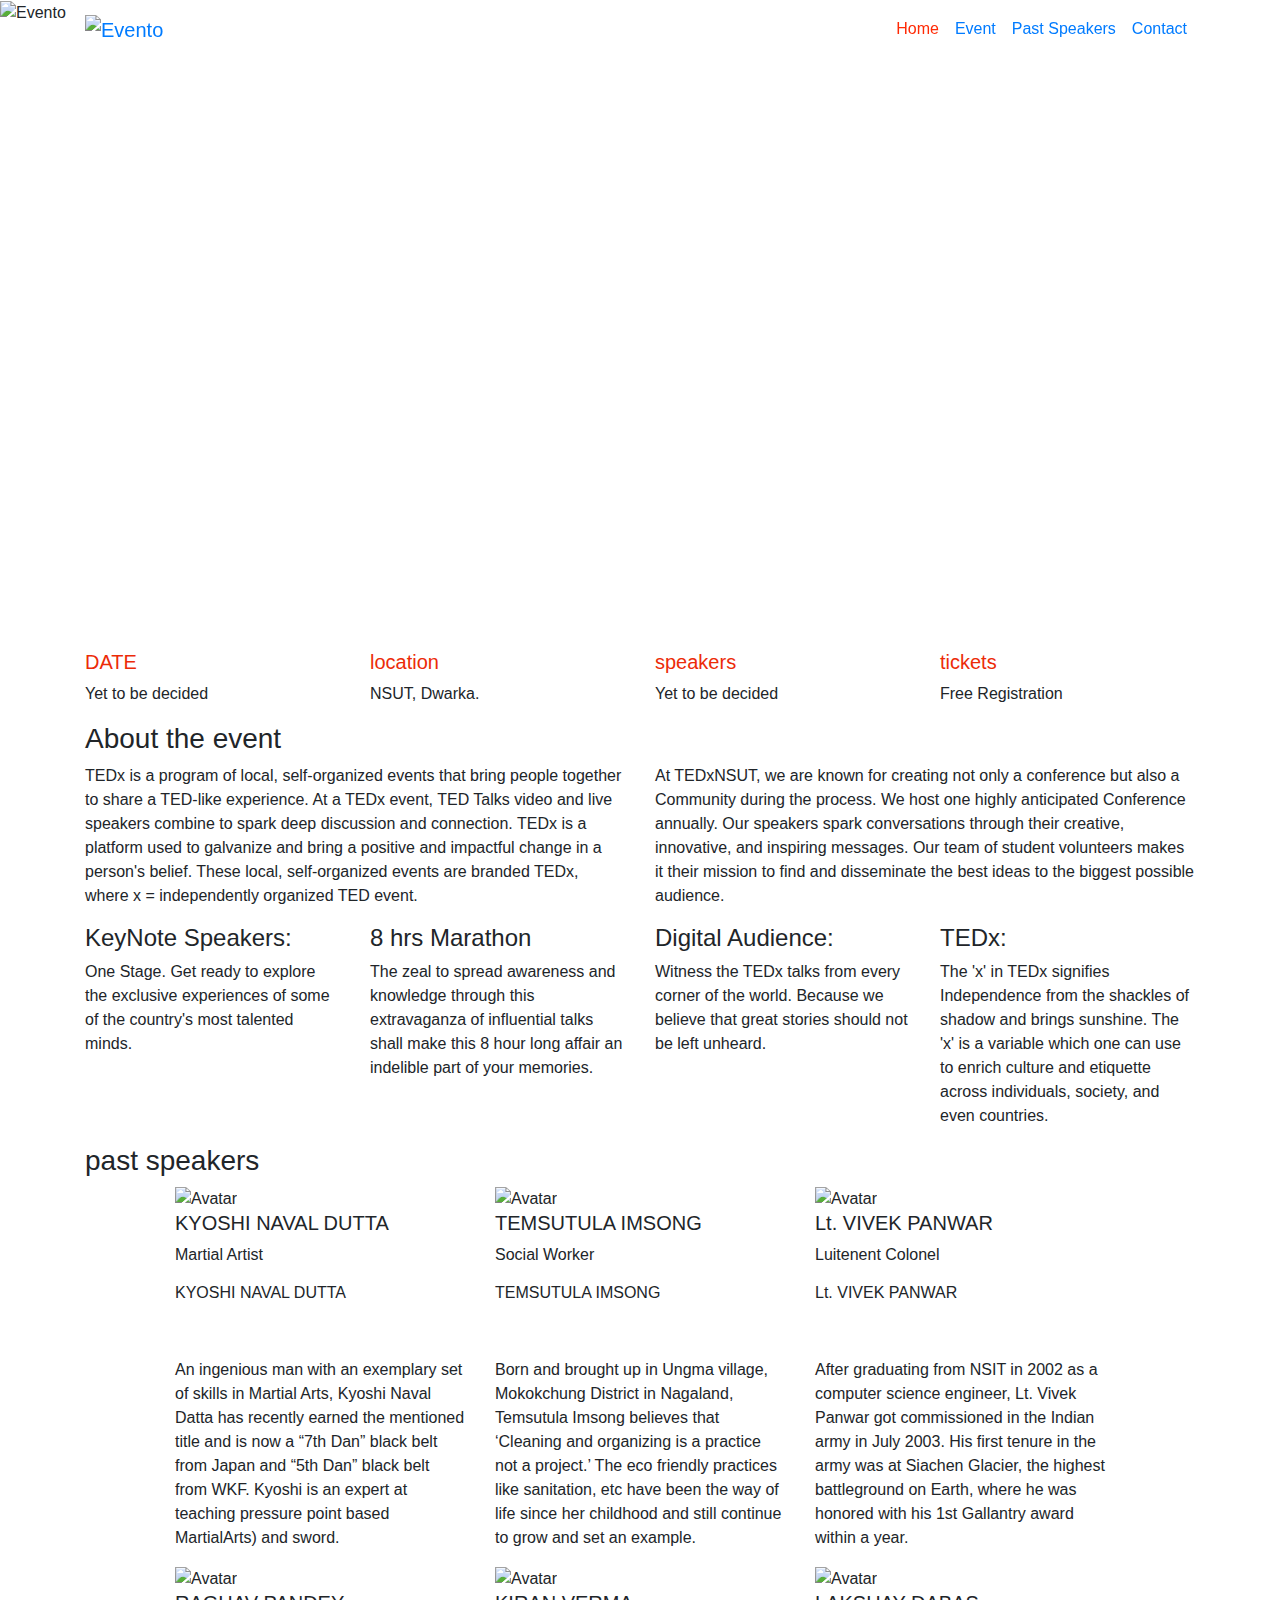
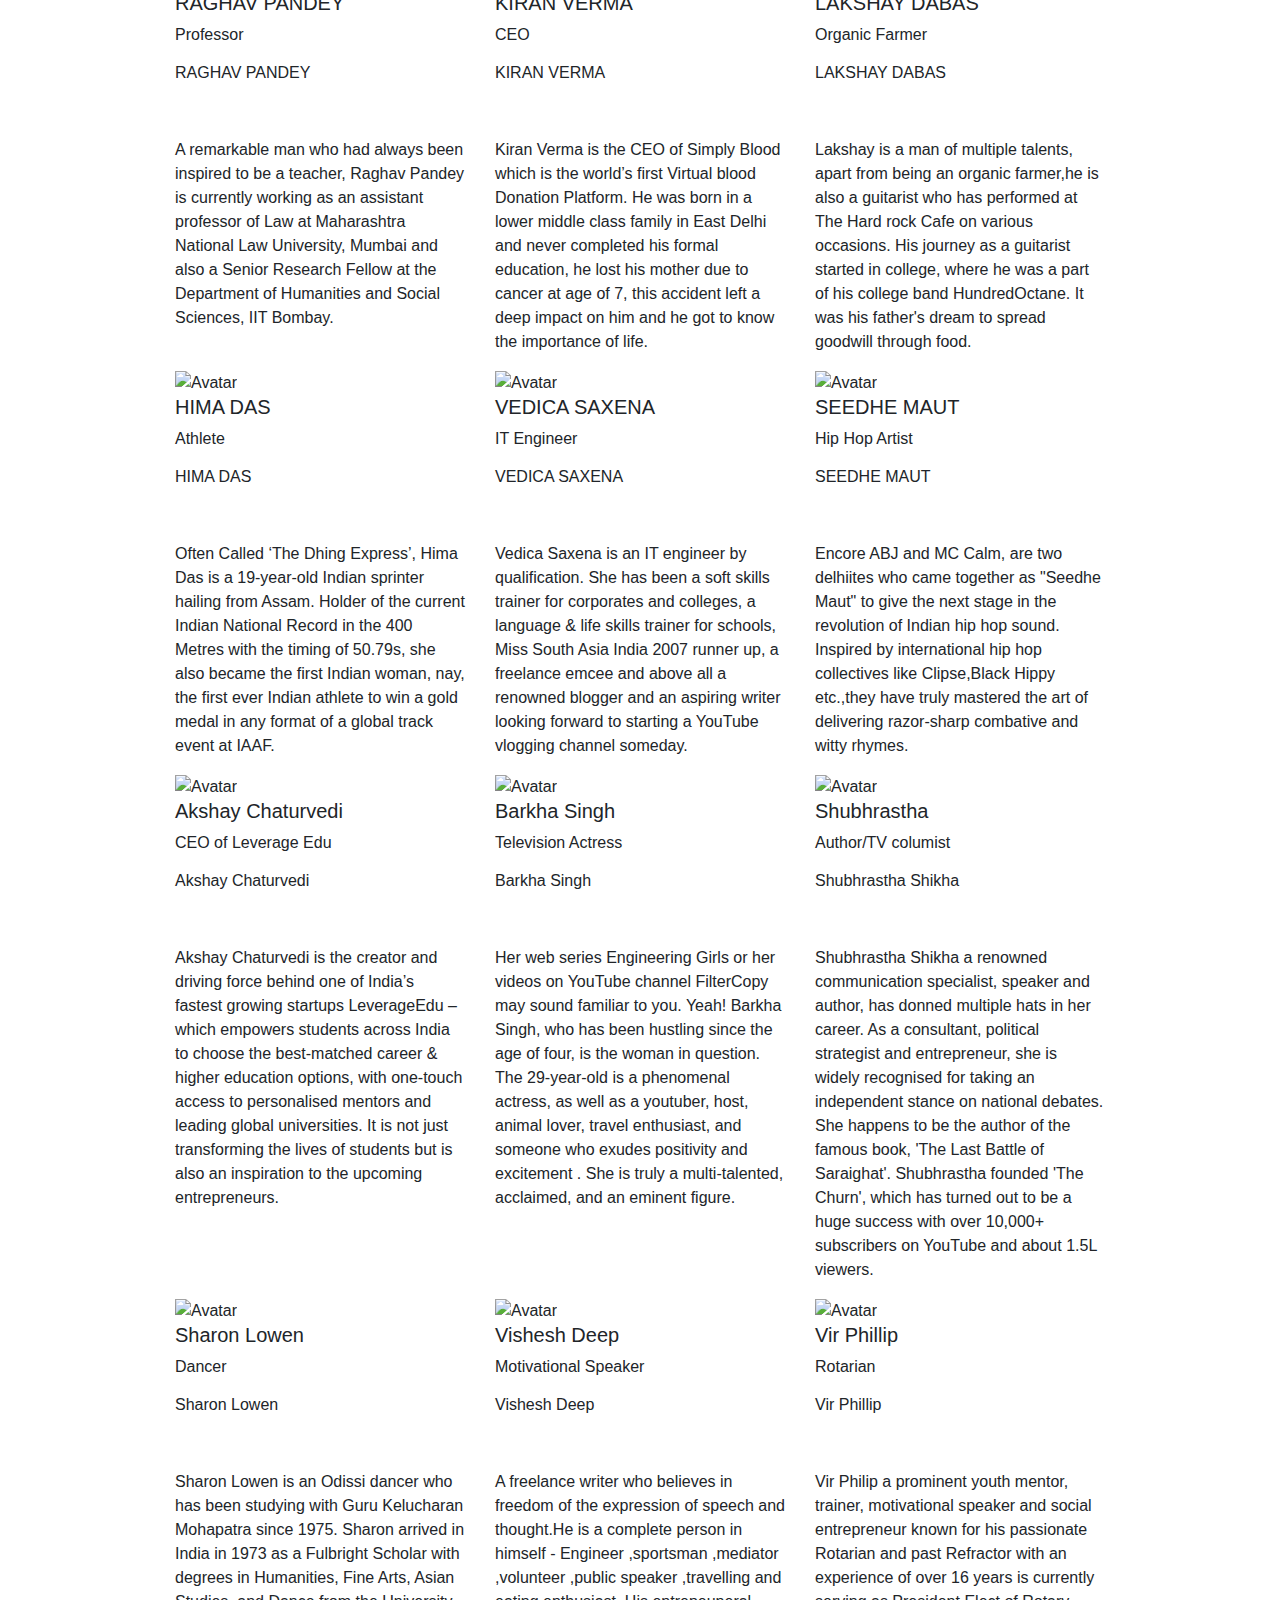
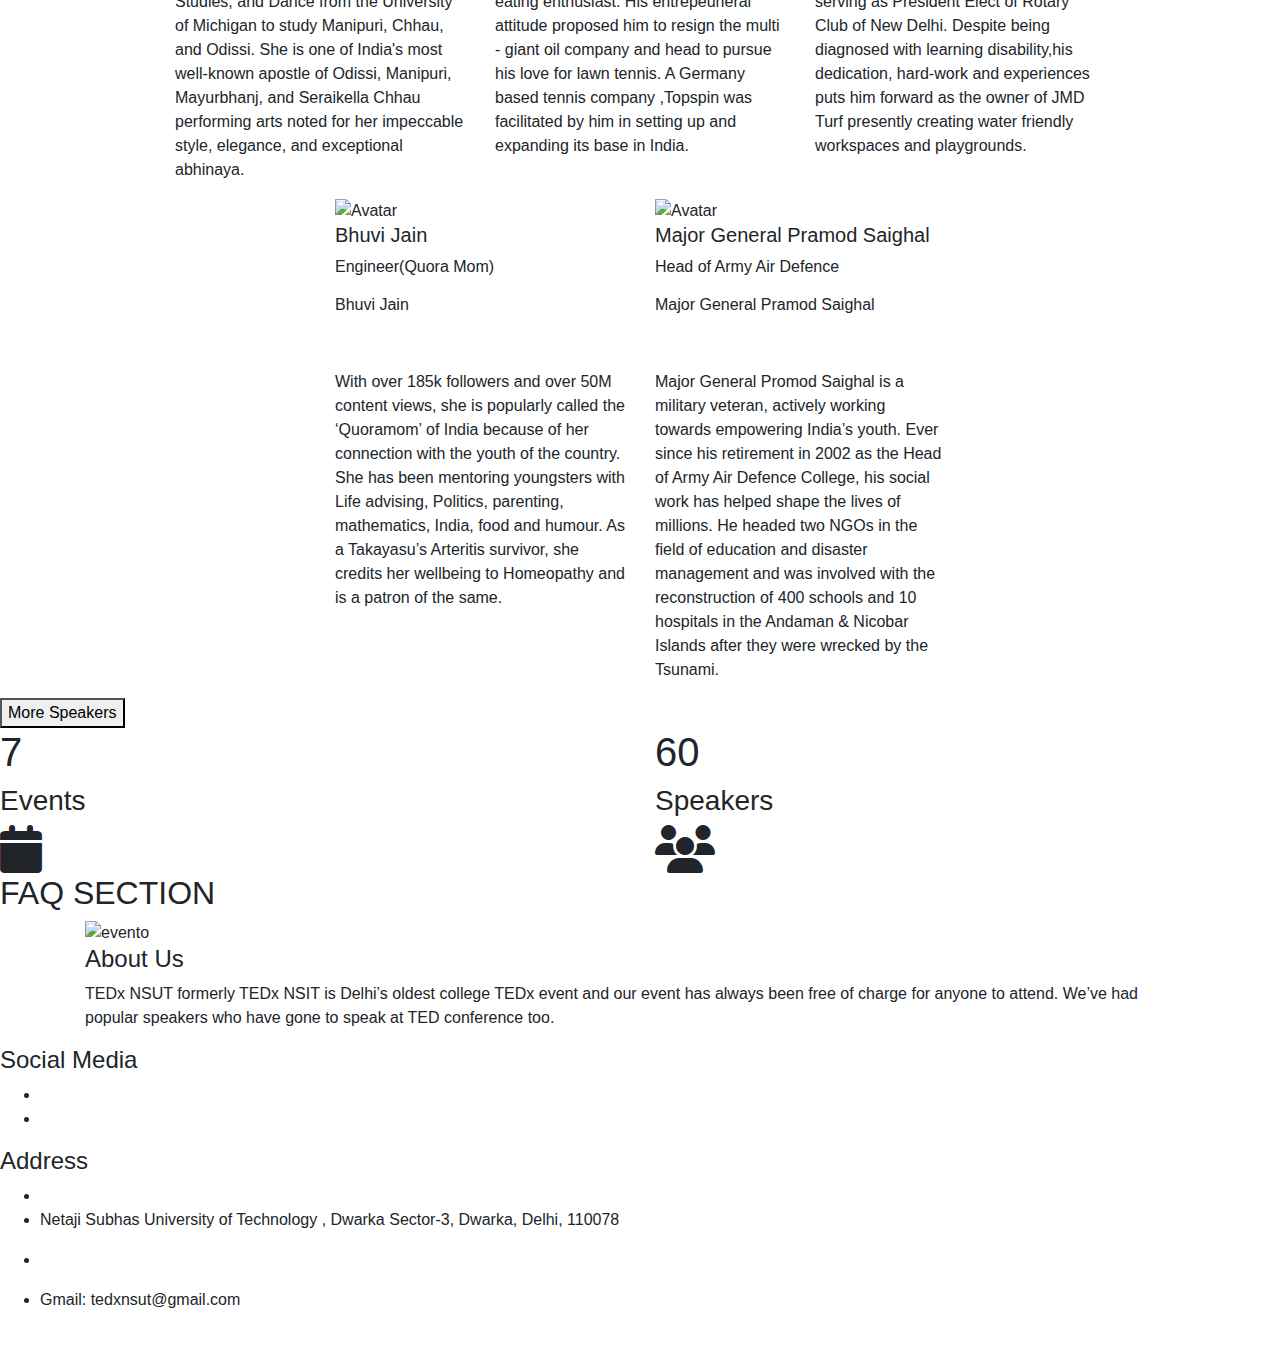
==== index1.html @ 7732cd5c "FAQ section added  (#1)" ====
<!DOCTYPE html>
<html lang="en">

<head>
    <!-- ========== Meta Tags ========== -->
    <meta charset="UTF-8">

    <meta name="description" content="Evento -Event Html Template">
    <meta name="keywords" content="Evento , Event , Html, Template">
    <meta name="author" content="ColorLib">
    <meta name="viewport" content="width=device-width, initial-scale=1, maximum-scale=1">


    <!-- ========== Title ========== -->
    <title>TEDxNSUT</title>

    <!-- ========== Favicon Ico ========== -->
    <link rel="icon" href="assets/img/logo.png">
    <!-- ========== STYLESHEETS ========== -->
    <!-- Bootstrap CSS -->
    <link href="assets/css/bootstrap.min.css" rel="stylesheet">
    <link rel="stylesheet" href="https://maxcdn.bootstrapcdn.com/bootstrap/4.0.0/css/bootstrap.min.css"
        integrity="sha384-Gn5384xqQ1aoWXA+058RXPxPg6fy4IWvTNh0E263XmFcJlSAwiGgFAW/dAiS6JXm" crossorigin="anonymous">
    <link rel="stylesheet" href="assets/css/media.css">
    <!-- Fonts Icon CSS -->
    <link href="assets/css/font-awesome.min.css" rel="stylesheet">
    <link href="assets/css/et-line.css" rel="stylesheet">
    <link href="assets/css/ionicons.min.css" rel="stylesheet">
    <!-- Carousel CSS -->
    <link href="assets/css/owl.carousel.min.css" rel="stylesheet">
    <link href="assets/css/owl.theme.default.min.css" rel="stylesheet">
    <!-- Animate CSS -->
    <link rel="stylesheet" href="assets/css/animate.min.css">
    <!-- Custom styles for this template -->
    <link href="assets/css/main.css" rel="stylesheet">

    <!-- my css file -->
    <link rel="stylesheet" href="index.css">
    <!--counter-->
    <link rel="stylesheet" href="assets/css/counter.css">
    <link rel="stylesheet" href="https://netdna.bootstrapcdn.com/font-awesome/4.0.3/css/font-awesome.min.css">
    <!-- faq section -->
    <link rel="stylesheet" href="/TEDxNSUT_2023/assets/css/faqSection.css">
    <!-- font awesome -->
    <link rel="stylesheet" href="https://cdnjs.cloudflare.com/ajax/libs/font-awesome/6.4.0/css/all.min.css" />

</head>

<body>
    <div class="loader">
        <div class="loader-outter"></div>
        <div class="loader-inner"></div>
    </div>

    <!--header start here -->
    <header class="header navbar fixed-top navbar-expand-md">
        <div class="container">
            <a class="navbar-brand logo" href="#">
                <img src="assets/img/logo.png" alt="Evento" />
            </a>
            <button class="navbar-toggler" type="button" data-toggle="collapse" data-target="#headernav"
                aria-expanded="false" aria-label="Toggle navigation">
                <span class="lnr lnr-text-align-right"></span>
            </button>
            <div class="collapse navbar-collapse flex-sm-row-reverse" id="headernav">
                <ul class=" nav navbar-nav menu">
                    <li class="nav-item">
                        <a class="nav-link" href="#Home"><span style="color: #FF2A05">Home</span></a>
                    </li>
                    <li class="nav-item">
                        <a class="nav-link " href="#Event">Event</a>
                    </li>
                    <!-- <li class="nav-item">
                        <a class="nav-link " href="#part3">Our Speakers</a>
                    </li> -->
                    <!-- <li class="nav-item">
                        <a class="nav-link " href="#part4">Register</a>
                    </li> -->
                    <li class="nav-item">
                        <a class="nav-link " href="#Past.Speakers">Past Speakers</a>
                    </li>
                    <li class="nav-item">
                        <a class="nav-link " href="#Contact">Contact</a>
                    </li>
                </ul>
            </div>
        </div>
    </header>
    <!--header end here-->

    <!-- cover section slider
<section id="home" class="home-cover">
    <div class="cover_slider owl-carousel owl-theme">
        <div class="cover_item" style="background: url('assets/img/bg/slider.png');">
             <div class="slider_content">
                <div class="slider-content-inner">
                    <div class="container">
                        <div class="slider-content-center">
                            <h2 class="cover-title">
                                Prepare yourself for the
                            </h2>
                            <strong class="cover-xl-text">conference</strong>
                            <p class="cover-date">
                                12-14 February 2018  - Los Angeles, CA.
                            </p>
                            <a href="#" class=" btn btn-primary btn-rounded" >
                                Buy Tickets Now
                            </a>
                        </div>
                    </div>
                </div>
            </div>
        </div>
        <div class="cover_item" style="background: url('assets/img/bg/slider.png');">
            <div class="slider_content">
                <div class="slider-content-inner">
                    <div class="container">
                        <div class="slider-content-left">
                            <h2 class="cover-title">
                                Prepare yourself for the
                            </h2>
                            <strong class="cover-xl-text">conference</strong>
                            <p class="cover-date">
                                12-14 February 2018  - Los Angeles, CA.
                            </p>
                            <a href="#" class=" btn btn-primary btn-rounded" >
                                Buy Tickets Now
                            </a>
                        </div>
                    </div>
                </div>
            </div>
        </div>
        <div class="cover_item" style="background: url('assets/img/bg/slider.png');">
            <div class="slider_content">
                <div class="slider-content-inner">
                    <div class="container">
                        <div class="slider-content-center">
                            <h2 class="cover-title">
                                Prepare yourself for the
                            </h2>
                            <strong class="cover-xl-text">conference</strong>
                            <p class="cover-date">
                                12-14 February 2018  - Los Angeles, CA.
                            </p>
                            <a href="#" class=" btn btn-primary btn-rounded" >
                                Buy Tickets Now
                            </a>
                        </div>
                    </div>
                </div>
            </div>
        </div>
    </div>
    <div class="cover_nav">
        <ul class="cover_dots">
            <li class="active" data="0"><span>1</span></li>
            <li  data="1"><span>2</span></li>
            <li  data="2"><span>3</span></li>
        </ul>
    </div>
</section> -->
    <!--cover section slider end -->



    <!-- my header -->
    <div style="height: 400px;" id="Home">
        <div id="particles-js">
            <!-- <img src="assets/img/logo.png" alt="Evento" /> -->
        </div>

        <div class="text">
            <!-- <h1>Hello world</h1> -->
            <!-- <div style="position: absolute; top: 0px; left: 0px"> -->
            <img id="logo" src="assets/img/logo3.png" alt="Evento" />

            <!-- </div> -->

        </div>

    </div>
    <!-- my header end -->

    <!--event info -->
    <div style="padding-top: 250px;">
        <section class="pt100 pb100">
            <div class="container">
                <div class="row justify-content-center">
                    <div class="col-6 col-md-3  ">
                        <div class="icon_box_two">
                            <i class="ion-ios-calendar-outline"></i>
                            <div class="content">
                                <h5 class="box_title" style="color: #EC2B08">
                                    DATE
                                </h5>
                                <p>
                                    Yet to be decided
                                    <!-- 13 October 2019 -->
                                </p>
                            </div>
                        </div>
                    </div>

                    <div class="col-6 col-md-3  ">
                        <div class="icon_box_two">
                            <i class="ion-ios-location-outline"></i>
                            <div class="content">
                                <h5 class="box_title" style="color: #EC2B08">
                                    location
                                </h5>
                                <p>
                                    NSUT, Dwarka.
                                </p>
                            </div>
                        </div>
                    </div>

                    <div class="col-6 col-md-3  ">
                        <div class="icon_box_two">
                            <i class="ion-ios-person-outline"></i>
                            <div class="content">
                                <h5 class="box_title" style="color: #EC2B08">
                                    speakers
                                </h5>
                                <p>
                                    Yet to be decided
                                    <!-- 9 -->
                                </p>
                            </div>
                        </div>
                    </div>

                    <div class="col-6 col-md-3  ">
                        <div class="icon_box_two">
                            <i class="ion-ios-pricetag-outline"></i>
                            <div class="content">
                                <h5 class="box_title" style="color: #EC2B08">
                                    tickets
                                </h5>
                                <p>
                                    Free Registration
                                </p>
                            </div>
                        </div>
                    </div>
                </div>
            </div>
        </section>
    </div>

    <!--event info end -->


    <!-- < event countdown -->

    <!-- original countdown -->
    <!-- <section class="bg-img pt70 pb70" style="background-image: url('');">
        <div class="overlay_dark"></div>
        <div class="container">
            <div class="row justify-content-center">
                <div class="col-12 col-md-10">
                    <h4 class="mb30 text-center color-light"> COUNTDOWN BEGINS ! </h4>
                    <div class="countdown"></div>
                </div>
            </div>
        </div>
    </section> -->



    <!-- // gaurav countdown -->
    <!-- <div class="container c1">
        <h1 id="head">Countdown for the event ! </h1>
        <ul style="display:inline;">
            <li><span id="days"
                    style=" display: inline-block; font-size: 4.5rem;list-style-type: none;  padding: 1em;"></span>days
            </li>
            <li><span id="hours"
                    style=" display: inline-block; font-size: 4.5rem;list-style-type: none;  padding: 1em;"></span>Hours
            </li>
            <li><span id="minutes"
                    style=" display: inline-block; font-size: 4.5rem;list-style-type: none;   padding: 1em;"></span>Minutes
            </li>
            <li><span id="seconds"
                    style=" display: inline-block; font-size: 4.5rem;list-style-type: none;   padding: 1em;"></span>Seconds
            </li>
        </ul>
    </div> -->


    <!-- arpit countdown -->

    <!-- <h1>COUNTDOWN</h1>
    <div id="clockdiv">
        <div>
            <span class="days"></span>
            <div class="smalltext">Days</div>
        </div>
        <div>
            <span class="hours"></span>
            <div class="smalltext">Hours</div>
        </div>
        <div>
            <span class="minutes"></span>
            <div class="smalltext">Minutes</div>
        </div>
        <div>
            <span class="seconds"></span>
            <div class="smalltext">Seconds</div>
        </div>
    </div>-->


    <!-- arpit countdown end -->

    <!--event count down end-->


    <!--about the event -->
    <section class="pt100 pb100" id="Event">
        <div class="container">
            <div class="section_title">
                <h3 class="title color-light">
                    About the event
                </h3>
            </div>
            <div class="row justify-content-center">
                <div class="col-12 col-md-6">
                    <p>
                        TEDx is a program of local, self-organized events that bring people together to share a TED-like
                        experience.
                        At a TEDx event, TED Talks video and live speakers combine to spark deep discussion and
                        connection. TEDx is a
                        platform used to galvanize and bring a positive and impactful change in a person's belief. These
                        local, self-organized
                        events are branded TEDx, where x = independently organized TED event.
                    </p>
                </div>
                <div class="col-12 col-md-6">
                    <p>
                        At TEDxNSUT, we are known for creating not only a conference but also a Community during the
                        process.
                        We host one highly anticipated Conference annually. Our speakers spark conversations through
                        their creative,
                        innovative, and inspiring messages. Our team of student volunteers makes it their mission to
                        find and disseminate
                        the best ideas to the biggest possible audience.

                    </p>
                </div>
            </div>

            <!--event features-->
            <div class="row justify-content-center mt30">
                <div class="col-12 col-md-6 col-lg-3">
                    <div class="icon_box_one">
                        <i class="lnr lnr-mic"></i>
                        <div class="content">
                            <h4>KeyNote Speakers:</h4>
                            <p>
                                One Stage. Get ready to explore the exclusive experiences of some of the country's most
                                talented minds.
                            </p>
                        </div>
                    </div>
                </div>

                <div class="col-12 col-md-6 col-lg-3">
                    <div class="icon_box_one">
                        <i class="lnr lnr-rocket"></i>
                        <div class="content">
                            <h4>8 hrs Marathon</h4>
                            <p>
                                The zeal to spread awareness and knowledge through this extravaganza of influential
                                talks shall make this 8 hour
                                long affair an indelible part of your memories.


                            </p>
                        </div>
                    </div>
                </div>

                <div class="col-12 col-md-6 col-lg-3">
                    <div class="icon_box_one">
                        <i class="lnr lnr-bullhorn"></i>
                        <div class="content">
                            <h4>Digital Audience:</h4>
                            <p>
                                Witness the TEDx talks from every corner of the world. Because we believe that great
                                stories should not be left unheard.
                            </p>
                        </div>
                    </div>
                </div>

                <div class="col-12 col-md-6 col-lg-3">
                    <div class="icon_box_one">
                        <i class="lnr lnr-clock"></i>
                        <div class="content">
                            <h4> TEDx:</h4>
                            <p>
                                The 'x' in TEDx signifies Independence from the shackles of shadow and brings sunshine.
                                The 'x' is a variable which one can use to enrich culture and etiquette across
                                individuals, society, and even countries.
                            </p>
                        </div>
                    </div>
                </div>
            </div>
            <!--event features end-->
        </div>
    </section>
    <!--about the event end -->


    <!--present speaker section-->
    <section class="pb100" id="Past.Speakers">
        <!-- <div class="container">
            <div class="section_title mb50">
                <h3 class="title color-light">
                    our speakers
                </h3>
            </div>
        </div> -->
        <!-- <div class="row justify-content-center no-gutters">
            <div class="col-md-3 col-sm-6">
                <div class="speaker_box">
                    <div class="speaker_img">
                        <div class="container">
                            <img src="assets/img/speakers/s1.png" alt="Avatar">
                            <div class="info_box">
                                <h5 class="name">KYOSHI NAVAL DUTTA</h5>
                                <p class="position">Martial Artist</p>
                            </div>
                            <div class="overlay">
                                <h6 class=" text color-light">KYOSHI NAVAL DUTTA</h6>
                                <p class="text">
                                    <br><br>
                                    An ingenious man with an exemplary set of skills
                                    in Martial Arts, Kyoshi Naval Datta has recently
                                    earned the mentioned title and is now a “7th Dan”
                                    black belt from Japan and “5th Dan” black belt from WKF.
                                    Kyoshi is an expert at teaching pressure point based MartialArts) and sword.
                                </p>
                            </div>
                        </div> -->
        <!-- <img src="assets/img/speakers/s1.png" alt="speaker name"> -->
        <!-- </div>
                </div>
            </div> -->
        <!-- <div class="col-md-3 col-sm-6">
                <div class="speaker_box">
                    <div class="speaker_img">
                        <div class="container">
                            <img src="assets/img/speakers/s2.png" alt="Avatar" class="image">
                            <div class="info_box">
                                <h5 class="name">TEMSUTULA IMSONG</h5>
                                <p class="position">Social Worker</p>
                            </div>
                            <div class="overlay">
                                <h6 class=" text color-light">TEMSUTULA IMSONG</h6>
                                <p class="text">
                                    <br><br>
                                    Born and brought up in Ungma village, Mokokchung District in Nagaland,
                                    Temsutula Imsong believes that ‘Cleaning and organizing is a
                                    practice not a project.’ The eco friendly practices like sanitation,
                                    etc have been the way of life since her childhood and still continue
                                    to grow and set an example.
                                </p>
                            </div>
                        </div> -->
        <!-- <img src="assets/img/speakers/s1.png" alt="speaker name"> -->
        <!-- </div>
                </div>
            </div> -->
        <!-- <div class="col-md-3 col-sm-6">
                <div class="speaker_box">
                    <div class="speaker_img">
                        <div class="container">
                            <img src="assets/img/speakers/s3.png" alt="Avatar" class="image">
                            <div class="info_box">
                                <h5 class="name">Lt. VIVEK PANWAR</h5>
                                <p class="position">Luitenent Colonel</p>
                            </div>
                            <div class="overlay">
                                <h6 class=" text color-light">Lt. VIVEK PANWAR</h6>
                                <p class="text">
                                    <br><br>
                                    After graduating from NSIT in 2002 as a computer science engineer, Lt.
                                    Vivek Panwar got commissioned in the Indian army in July 2003. His first
                                    tenure in the army was at Siachen Glacier, the highest battleground on
                                    Earth, where he was honored with his 1st Gallantry award within a year.
                                </p>
                            </div>
                        </div> -->
        <!-- <img src="assets/img/speakers/s1.png" alt="speaker name"> -->
        <!-- </div>
                </div>
            </div> -->

        <!-- <div class="col-md-3 col-sm-6">
                <div class="speaker_box">
                    <div class="speaker_img">
                        <div class="container">
                            <img src="assets/img/speakers/s4.png" alt="Avatar" class="image">
                            <div class="info_box">
                                <h5 class="name">RAGHAV PANDEY</h5>
                                <p class="position">Professor</p>
                            </div>
                            <div class="overlay">
                                <h6 class=" text color-light">RAGHAV PANDEY</h6>
                                <p class="text">
                                    <br><br>
                                    A remarkable man who had always been inspired to be a teacher, Raghav Pandey
                                    is currently working as an assistant professor of Law at Maharashtra National
                                    Law University, Mumbai and also a Senior Research Fellow at the Department
                                    of Humanities and Social Sciences, IIT Bombay.
                                </p>
                            </div>
                        </div> -->
        <!-- <img src="assets/img/speakers/s1.png" alt="speaker name"> -->
        <!-- </div>
                </div>
            </div> -->
        <!-- <div class="col-md-3 col-sm-6">
                <div class="speaker_box">
                    <div class="speaker_img">
                        <div class="container">
                            <img src="assets/img/speakers/s5.png" alt="Avatar" class="image">
                            <div class="info_box">
                                <h5 class="name">KIRAN VERMA</h5>
                                <p class="position"> CEO </p>
                            </div>
                            <div class="overlay">
                                <h6 class=" text color-light">KIRAN VERMA</h6>
                                <p class="text">
                                    <br><br>
                                    Kiran Verma is the CEO of Simply Blood which is the world’s first Virtual blood Donation
                                     Platform. He was born in a lower middle class family in East Delhi and never completed 
                                     his formal education, he lost his mother due to cancer at age of 7, this accident left 
                                     a deep impact on him and he got to know the importance of life.
                                </p>
                            </div>
                        </div> -->
        <!-- <img src="assets/img/speakers/s1.png" alt="speaker name"> -->
        <!-- </div>
                </div>
            </div> -->
        <!-- <div class="col-md-3 col-sm-6">
                <div class="speaker_box">
                    <div class="speaker_img">
                        <div class="container">
                            <img src="assets/img/speakers/s6.png" alt="Avatar" class="image">
                            <div class="info_box">
                                <h5 class="name">LAKSHAY DABAS</h5>
                                <p class="position">Organic Farmer</p>
                            </div>
                            <div class="overlay">
                                <h6 class=" text color-light">LAKSHAY DABAS</h6>
                                <p class="text">
                                    <br><br>
                                    Lakshay is a man of multiple talents, apart from being an organic farmer,he is
                                    also a guitarist who has performed at The Hard rock Cafe on various occasions.
                                    His journey as a guitarist started in college, where he was a part of his college
                                    band HundredOctane. It was his father's dream to spread goodwill through food.

                                </p>
                            </div>
                        </div> -->
        <!-- <img src="assets/img/speakers/s1.png" alt="speaker name"> -->
        <!-- </div>
                </div>
            </div> -->
        <!-- <div class="col-md-3 col-sm-6">
                <div class="speaker_box">
                    <div class="speaker_img">
                        <div class="container">
                            <img src="assets/img/speakers/s7.png" alt="Avatar" class="image">
                            <div class="info_box">
                                <h5 class="name">HIMA DAS</h5>
                                <p class="position">Athlete</p>
                            </div>
                            <div class="overlay">
                                <h6 class=" text color-light">HIMA DAS</h6>
                                <p class="text">
                                    <br><br>
                                    Often Called ‘The Dhing Express’, Hima Das is a 19-year-old Indian sprinter hailing
                                    from
                                    Assam. Holder of the current Indian National Record in the 400 Metres with the
                                    timing of
                                    50.79s, she also became the first Indian woman, nay, the first ever Indian athlete
                                    to win
                                    a gold medal in any format of a global track event at IAAF.
                                </p>
                            </div>
                        </div> -->
        <!-- <img src="assets/img/speakers/s1.png" alt="speaker name"> -->
        <!-- </div>
                </div>
            </div> -->
        <!-- <div class="col-md-3 col-sm-6">
                <div class="speaker_box">
                    <div class="speaker_img">
                        <div class="container">
                            <img src="assets/img/speakers/s8.png" alt="Avatar" class="image">
                            <div class="info_box">
                                <h5 class="name">VEDICA SAXENA</h5>
                                <p class="position">IT Engineer</p>
                            </div>
                            <div class="overlay">
                                <h6 class=" text color-light">VEDICA SAXENA</h6>
                                <p class="text">
                                    <br><br>
                                    Vedica Saxena is an IT engineer by qualification. She has been a soft skills trainer
                                    for
                                    corporates and colleges, a language & life skills trainer for schools, Miss South
                                    Asia India
                                    2007 runner up, a freelance emcee and above all a renowned blogger and an aspiring
                                    writer
                                    looking forward to starting a YouTube vlogging channel someday.

                                </p>
                            </div>
                        </div> -->
        <!-- <img src="assets/img/speakers/s1.png" alt="speaker name"> -->
        <!-- </div>
                </div>
            </div> -->
        <!-- <div class="col-md-3 col-sm-6">
                <div class="speaker_box">
                    <div class="speaker_img">
                        <div class="container">
                            <img src="assets/img/speakers/s9.png" alt="Avatar" class="image">
                            <div class="info_box">
                                <h5 class="name">SEEDHE MAUT</h5>
                                <p class="position">Hip Hop Artist</p>
                            </div>
                            <div class="overlay">
                                <h6 class=" text color-light">SEEDHE MAUT</h6>
                                <p class="text">
                                    <br><br>
                                    Encore ABJ and MC Calm, are two delhiites who came together as "Seedhe Maut" to give 
                                    the next stage in the revolution of Indian hip hop sound. Inspired by international hip
                                     hop collectives like Clipse,Black Hippy etc.,they have truly mastered the art 
                                     of delivering razor-sharp combative and witty rhymes.
                                </p>
                            </div>
                        </div> -->
        <!-- <img src="assets/img/speakers/s1.png" alt="speaker name"> -->
        <!-- </div>
                </div>
            </div>
        </div>
    </section> -->
        <!--speaker section end -->

        <!--event calender-->
        <!--<section class="pb100" id="part4">
        <div class="container">
            <div class="table-responsive">
                <table class="event_calender table">
                    <thead class="event_title">
                        <tr>
                            <th>
                                <i class="ion-ios-calendar-outline"></i>
                                <span>Event calendar</span>
                            </th>
                            <th></th>
                            <th></th>
                            <th></th>
                            <th></th>
                        </tr>
                    </thead>
                    <tbody>
                        <tr>
                            <td>
                                <img src="assets/img/cleander/c1.png" alt="event">
                            </td>
                            <td class="event_date">
                                13
                                <span>October</span>
                            </td>
                            <td>
                                <div class="event_place">
                                    <h5>NSUT, Dwarka Sector 3</h5>
                                    <p>9 Speakers</p>
                                </div>
                            </td>
                            <td>
                                <div class="event_place">
                                    <h5>NSUT, Dwarka Sector 3</h5>
                                    <h5>09 AM - 05 PM</h5>
                                </div>
                            </td>
                            <td>
                                <a href="http://bit.ly/TEDxNSUT2019_Attendeeform" class="btn btn-primary btn-rounded">Get Tickets</a>
                            </td>
                        </tr>
                    </tbody>
                </table>
            </div>
        </div>
    </section>
    <event calender end -->

        <!--speaker section-->
        <section class="pb100" id="part5">
            <div class="container">
                <div class="section_title mb50">
                    <h3 class="title color-light">
                        past speakers
                    </h3>
                </div>
            </div>
            <div class="row justify-content-center no-gutters">
                <div class="col-md-3 col-sm-6">
                    <div class="speaker_box">
                        <div class="speaker_img">
                            <div class="container">
                                <img src="assets/img/speakers/s1.png" alt="Avatar" class="image">
                                <div class="info_box">
                                    <h5 class="name">KYOSHI NAVAL DUTTA</h5>
                                    <p class="position">Martial Artist</p>
                                </div>
                                <div class="overlay">
                                    <h6 class=" text_heading color-light">KYOSHI NAVAL DUTTA</h6>
                                    <p class="text">
                                        <br><br>
                                        An ingenious man with an exemplary set of skills
                                        in Martial Arts, Kyoshi Naval Datta has recently
                                        earned the mentioned title and is now a “7th Dan”
                                        black belt from Japan and “5th Dan” black belt from WKF.
                                        Kyoshi is an expert at teaching pressure point based MartialArts) and sword.
                                    </p>
                                </div>
                            </div>
                            <!-- <img src="assets/img/speakers/s1.png" alt="speaker name"> -->
                        </div>
                    </div>
                </div>
                <div class="col-md-3 col-sm-6">
                    <div class="speaker_box">
                        <div class="speaker_img">
                            <div class="container">
                                <img src="assets/img/speakers/s2.png" alt="Avatar" class="image">
                                <div class="info_box">
                                    <h5 class="name">TEMSUTULA IMSONG</h5>
                                    <p class="position">Social Worker</p>
                                </div>
                                <div class="overlay">
                                    <h6 class=" text_heading color-light">TEMSUTULA IMSONG</h6>
                                    <p class="text">
                                        <br><br>
                                        Born and brought up in Ungma village, Mokokchung District in Nagaland,
                                        Temsutula Imsong believes that ‘Cleaning and organizing is a
                                        practice not a project.’ The eco friendly practices like sanitation,
                                        etc have been the way of life since her childhood and still continue
                                        to grow and set an example.
                                    </p>
                                </div>
                            </div>
                            <!-- <img src="assets/img/speakers/s1.png" alt="speaker name"> -->
                        </div>
                    </div>
                </div>
                <div class="col-md-3 col-sm-6">
                    <div class="speaker_box">
                        <div class="speaker_img">
                            <div class="container">
                                <img src="assets/img/speakers/s3.png" alt="Avatar" class="image">
                                <div class="info_box">
                                    <h5 class="name">Lt. VIVEK PANWAR</h5>
                                    <p class="position">Luitenent Colonel</p>
                                </div>
                                <div class="overlay">
                                    <h6 class=" text_heading color-light">Lt. VIVEK PANWAR</h6>
                                    <p class="text">
                                        <br><br>
                                        After graduating from NSIT in 2002 as a computer science engineer, Lt.
                                        Vivek Panwar got commissioned in the Indian army in July 2003. His first
                                        tenure in the army was at Siachen Glacier, the highest battleground on
                                        Earth, where he was honored with his 1st Gallantry award within a year.
                                    </p>
                                </div>
                            </div>
                            <!-- <img src="assets/img/speakers/s1.png" alt="speaker name"> -->
                        </div>
                    </div>
                </div>
            </div>
            <div class="row justify-content-center no-gutters">
                <div class="col-md-3 col-sm-6">
                    <div class="speaker_box">
                        <div class="speaker_img">
                            <div class="container">
                                <img src="assets/img/speakers/s4.png" alt="Avatar" class="image">
                                <div class="info_box">
                                    <h5 class="name">RAGHAV PANDEY</h5>
                                    <p class="position">Professor</p>
                                </div>
                                <div class="overlay">
                                    <h6 class=" text_heading color-light">RAGHAV PANDEY</h6>
                                    <p class="text">
                                        <br><br>
                                        A remarkable man who had always been inspired to be a teacher, Raghav Pandey
                                        is currently working as an assistant professor of Law at Maharashtra National
                                        Law University, Mumbai and also a Senior Research Fellow at the Department
                                        of Humanities and Social Sciences, IIT Bombay.
                                    </p>
                                </div>
                            </div>
                            <!-- <img src="assets/img/speakers/s1.png" alt="speaker name"> -->
                        </div>
                    </div>
                </div>

                <div class="col-md-3 col-sm-6">
                    <div class="speaker_box">
                        <div class="speaker_img">
                            <div class="container">
                                <img src="assets/img/speakers/s5.png" alt="Avatar" class="image">
                                <div class="info_box">
                                    <h5 class="name">KIRAN VERMA</h5>
                                    <p class="position"> CEO </p>
                                </div>
                                <div class="overlay">
                                    <h6 class=" text_heading color-light">KIRAN VERMA</h6>
                                    <p class="text">
                                        <br><br>
                                        Kiran Verma is the CEO of Simply Blood which is the world’s first Virtual blood
                                        Donation
                                        Platform. He was born in a lower middle class family in East Delhi and never
                                        completed
                                        his formal education, he lost his mother due to cancer at age of 7, this
                                        accident left
                                        a deep impact on him and he got to know the importance of life.
                                    </p>
                                </div>
                            </div>
                            <!-- <img src="assets/img/speakers/s1.png" alt="speaker name"> -->
                        </div>
                    </div>
                </div>
                <div class="col-md-3 col-sm-6">
                    <div class="speaker_box">
                        <div class="speaker_img">
                            <div class="container">
                                <img src="assets/img/speakers/s6.png" alt="Avatar" class="image">
                                <div class="info_box">
                                    <h5 class="name">LAKSHAY DABAS</h5>
                                    <p class="position">Organic Farmer</p>
                                </div>
                                <div class="overlay">
                                    <h6 class=" text_heading color-light">LAKSHAY DABAS</h6>
                                    <p class="text">
                                        <br><br>
                                        Lakshay is a man of multiple talents, apart from being an organic farmer,he is
                                        also a guitarist who has performed at The Hard rock Cafe on various occasions.
                                        His journey as a guitarist started in college, where he was a part of his
                                        college
                                        band HundredOctane. It was his father's dream to spread goodwill through food.

                                    </p>
                                </div>
                            </div>
                            <!-- <img src="assets/img/speakers/s1.png" alt="speaker name"> -->
                        </div>
                    </div>
                </div>
            </div>
            <div class="row justify-content-center no-gutters">
                <div class="col-md-3 col-sm-6">
                    <div class="speaker_box">
                        <div class="speaker_img">
                            <div class="container">
                                <img src="assets/img/speakers/s7.png" alt="Avatar" class="image">
                                <div class="info_box">
                                    <h5 class="name">HIMA DAS</h5>
                                    <p class="position">Athlete</p>
                                </div>
                                <div class="overlay">
                                    <h6 class=" text_heading color-light">HIMA DAS</h6>
                                    <p class="text">
                                        <br><br>
                                        Often Called ‘The Dhing Express’, Hima Das is a 19-year-old Indian sprinter
                                        hailing
                                        from
                                        Assam. Holder of the current Indian National Record in the 400 Metres with the
                                        timing of
                                        50.79s, she also became the first Indian woman, nay, the first ever Indian
                                        athlete
                                        to win
                                        a gold medal in any format of a global track event at IAAF.
                                    </p>
                                </div>
                            </div>
                            <!-- <img src="assets/img/speakers/s1.png" alt="speaker name"> -->
                        </div>
                    </div>
                </div>
                <div class="col-md-3 col-sm-6">
                    <div class="speaker_box">
                        <div class="speaker_img">
                            <div class="container">
                                <img src="assets/img/speakers/s8.png" alt="Avatar" class="image">
                                <div class="info_box">
                                    <h5 class="name">VEDICA SAXENA</h5>
                                    <p class="position">IT Engineer</p>
                                </div>
                                <div class="overlay">
                                    <h6 class=" text_heading color-light">VEDICA SAXENA</h6>
                                    <p class="text">
                                        <br><br>
                                        Vedica Saxena is an IT engineer by qualification. She has been a soft skills
                                        trainer
                                        for
                                        corporates and colleges, a language & life skills trainer for schools, Miss
                                        South
                                        Asia India
                                        2007 runner up, a freelance emcee and above all a renowned blogger and an
                                        aspiring
                                        writer
                                        looking forward to starting a YouTube vlogging channel someday.

                                    </p>
                                </div>
                            </div>
                            <!-- <img src="assets/img/speakers/s1.png" alt="speaker name"> -->
                        </div>
                    </div>
                </div>
                <div class="col-md-3 col-sm-6">
                    <div class="speaker_box">
                        <div class="speaker_img">
                            <div class="container">
                                <img src="assets/img/speakers/s9.png" alt="Avatar" class="image">
                                <div class="info_box">
                                    <h5 class="name">SEEDHE MAUT</h5>
                                    <p class="position">Hip Hop Artist</p>
                                </div>
                                <div class="overlay">
                                    <h6 class=" text_heading color-light">SEEDHE MAUT</h6>
                                    <p class="text">
                                        <br><br>
                                        Encore ABJ and MC Calm, are two delhiites who came together as "Seedhe Maut" to
                                        give
                                        the next stage in the revolution of Indian hip hop sound. Inspired by
                                        international hip
                                        hop collectives like Clipse,Black Hippy etc.,they have truly mastered the art
                                        of delivering razor-sharp combative and witty rhymes.
                                    </p>
                                </div>
                            </div>
                            <!-- <img src="assets/img/speakers/s1.png" alt="speaker name"> -->
                        </div>
                    </div>
                </div>
            </div>
            <!-- </div> -->
            <div class="row justify-content-center no-gutters">
                <div class="col-md-3 col-sm-6">
                    <div class="speaker_box">
                        <div class="speaker_img">
                            <div class="container">
                                <img src="assets/img/speakers1/s1.png" alt="Avatar" class="image">
                                <div class="info_box">
                                    <h5 class="name">Akshay Chaturvedi</h5>
                                    <p class="position">CEO of Leverage Edu </p>
                                </div>
                                <div class="overlay">
                                    <h6 class=" text_heading color-light">Akshay Chaturvedi</h6>
                                    <p class="text">
                                        <br><br>
                                        Akshay Chaturvedi is the creator and driving force behind one of India’s
                                        fastest growing startups LeverageEdu – which empowers students across India
                                        to choose the best-matched career & higher education options, with one-touch
                                        access to personalised mentors and leading global universities. It is not just
                                        transforming the lives of students but is also an inspiration to the upcoming
                                        entrepreneurs.
                                    </p>
                                </div>
                            </div>
                        </div>
                    </div>
                </div>
                <div class="col-md-3 col-sm-6">
                    <div class="speaker_box">
                        <div class="speaker_img">
                            <div class="container">
                                <img src="assets/img/speakers1/s2.png" alt="Avatar" class="image">
                                <div class="info_box">
                                    <h5 class="name">Barkha Singh</h5>
                                    <p class="position">Television Actress</p>
                                </div>
                                <div class="overlay">
                                    <h6 class=" text_heading color-light">Barkha Singh</h6>
                                    <p class="text">
                                        <br><br>
                                        Her web series Engineering Girls or her videos on YouTube channel FilterCopy may
                                        sound familiar to you.
                                        Yeah! Barkha Singh, who has been hustling since the age of four, is the woman in
                                        question.
                                        The 29-year-old is a phenomenal actress, as well as a youtuber, host, animal
                                        lover, travel enthusiast, and
                                        someone who exudes positivity and excitement .
                                        She is truly a multi-talented, acclaimed, and an eminent figure.
                                    </p>
                                </div>
                            </div>
                        </div>
                    </div>

                </div>
                <div class="col-md-3 col-sm-6">
                    <div class="speaker_box">
                        <div class="speaker_img">
                            <div class="container">
                                <img src="assets/img/speakers1/s3.png" alt="Avatar" class="image">
                                <div class="info_box">
                                    <h5 class="name">Shubhrastha</h5>
                                    <p class="position">Author/TV columist</p>
                                </div>
                                <div class="overlay">
                                    <h6 class=" text_heading color-light">Shubhrastha Shikha</h6>
                                    <p class="text">
                                        <br><br>
                                        Shubhrastha Shikha a renowned communication specialist, speaker and author, has
                                        donned multiple hats in her career.
                                        As a consultant, political strategist and entrepreneur, she is widely recognised
                                        for taking an independent stance on
                                        national debates. She happens to be the author of the famous book, 'The Last
                                        Battle of Saraighat'. Shubhrastha founded 'The Churn',
                                        which has turned out to be a huge success with over 10,000+ subscribers on
                                        YouTube and about 1.5L viewers.
                                    </p>
                                </div>
                            </div>
                        </div>
                    </div>
                </div>
            </div>
            <div class="row justify-content-center no-gutters">
                <div class="col-md-3 col-sm-6">
                    <div class="speaker_box">
                        <div class="speaker_img">
                            <div class="container">
                                <img src="assets/img/speakers1/s4.png" alt="Avatar" class="image">
                                <div class="info_box">
                                    <h5 class="name">Sharon Lowen</h5>
                                    <p class="position">Dancer</p>
                                </div>
                                <div class="overlay">
                                    <h6 class=" text_heading color-light">Sharon Lowen</h6>
                                    <p class="text">
                                        <br><br>
                                        Sharon Lowen is an Odissi dancer who has been studying with Guru Kelucharan
                                        Mohapatra since 1975. Sharon arrived in India in 1973 as a Fulbright Scholar
                                        with degrees in Humanities, Fine Arts, Asian Studies, and Dance from the
                                        University of Michigan to study Manipuri, Chhau, and Odissi.
                                        She is one of India's most well-known apostle of Odissi, Manipuri, Mayurbhanj,
                                        and Seraikella Chhau performing arts noted for her impeccable style, elegance,
                                        and exceptional abhinaya.

                                    </p>
                                </div>
                            </div>
                        </div>
                    </div>
                </div>
                <div class="col-md-3 col-sm-6">
                    <div class="speaker_box">
                        <div class="speaker_img">
                            <div class="container">
                                <img src="assets/img/speakers1/s5.png" alt="Avatar" class="image">
                                <div class="info_box">
                                    <h5 class="name">Vishesh Deep</h5>
                                    <p class="position">Motivational Speaker</p>
                                </div>
                                <div class="overlay">
                                    <h6 class=" text_heading color-light">Vishesh Deep</h6>
                                    <p class="text">
                                        <br><br>
                                        A freelance writer who believes in freedom of the expression of speech and
                                        thought.He is a complete person in himself - Engineer ,sportsman ,mediator
                                        ,volunteer ,public speaker ,travelling and eating enthusiast.
                                        His entrepeuneral attitude proposed him to resign the multi - giant oil company
                                        and head to pursue his love for lawn tennis.
                                        A Germany based tennis company ,Topspin was facilitated by him in setting up and
                                        expanding its base in India.

                                    </p>
                                </div>
                            </div>

                        </div>
                    </div>
                </div>
                <div class="col-md-3 col-sm-6">
                    <div class="speaker_box">
                        <div class="speaker_img">
                            <div class="container">
                                <img src="assets/img/speakers1/s6.png" alt="Avatar" class="image">
                                <div class="info_box">
                                    <h5 class="name">Vir Phillip</h5>
                                    <p class="position">Rotarian</p>
                                </div>
                                <div class="overlay">
                                    <h6 class=" text_heading color-light">Vir Phillip</h6>
                                    <p class="text">
                                        <br><br>
                                        Vir Philip a prominent youth mentor, trainer, motivational speaker and social
                                        entrepreneur known for his
                                        passionate Rotarian and past Refractor with an experience of over 16 years is
                                        currently serving as President
                                        Elect of Rotary Club of New Delhi. Despite being diagnosed with learning
                                        disability,his dedication, hard-work and experiences puts him forward as
                                        the owner of JMD Turf presently creating water friendly workspaces and
                                        playgrounds.
                                    </p>
                                </div>
                            </div>
                        </div>
                    </div>
                </div>
            </div>
            <div class="row justify-content-center no-gutters">
                <div class="col-md-3 col-sm-6">
                    <div class="speaker_box">
                        <div class="speaker_img">
                            <div class="container">
                                <img src="assets/img/speakers1/s7.png" alt="Avatar" class="image">
                                <div class="info_box">
                                    <h5 class="name">Bhuvi Jain</h5>
                                    <p class="position">Engineer(Quora Mom)</p>
                                </div>
                                <div class="overlay">
                                    <h6 class=" text_heading color-light">Bhuvi Jain</h6>
                                    <p class="text">
                                        <br><br>
                                        With over 185k followers and over 50M content views, she is popularly called the
                                        ‘Quoramom’ of India because of her connection with the youth of the country.
                                        She has been mentoring youngsters with Life advising, Politics, parenting,
                                        mathematics, India, food and humour.
                                        As a Takayasu’s Arteritis survivor, she credits her wellbeing to Homeopathy and
                                        is a patron of the same.
                                    </p>
                                </div>
                            </div>
                        </div>
                    </div>
                </div>
                <div class="col-md-3 col-sm-6">
                    <div class="speaker_box">
                        <div class="speaker_img">
                            <div class="container">
                                <!-- <img src="assets/img/speakers1/s8.png" alt="speaker name" class = "change"> -->
                                <img src="assets/img/speakers1/s8.png" alt="Avatar" class="image">
                                <div class="info_box">
                                    <h5 class="name">Major General Pramod Saighal</h5>
                                    <p class="position">Head of Army Air Defence</p>
                                </div>
                                <div class="overlay">
                                    <h6 class=" text_heading color-light">Major General Pramod Saighal</h6>
                                    <p class="text">
                                        <br><br>
                                        Major General Promod Saighal is a military veteran, actively working towards
                                        empowering India’s youth.
                                        Ever since his retirement in 2002 as the Head of Army Air Defence College, his
                                        social work has helped shape the
                                        lives of millions. He headed two NGOs in the field of education and disaster
                                        management and was involved with the
                                        reconstruction of 400 schools and 10 hospitals in the Andaman & Nicobar Islands
                                        after they were wrecked by the Tsunami.
                                    </p>
                                </div>
                            </div>
                        </div>
                    </div>
                </div>
            </div>
            <!-- </div> -->
            <button type="button"
                onclick=" window.open('https://www.ted.com/tedx/events?when=past&amp;autocomplete_filter=tedxnsit','_blank')"
                class="buttons">More Speakers</button>

        </section>
        <!--speaker section end -->

        <!--brands section -->
        <!-- <section class="bg-gray pt100 pb100">
        <div class="container">
            <div class="section_title mb50">
                <h3 class="title">
                    our partners
                </h3>
            </div>
            <div class="brand_carousel owl-carousel">
                <div class="brand_item text-center">
                    <img src="assets/img/brands/b1.png" alt="brand">
                </div>
                <div class="brand_item text-center">
                    <img src="assets/img/brands/b2.png" alt="brand">
                </div>

                <div class="brand_item text-center">
                    <img src="assets/img/brands/b3.png" alt="brand">
                </div>
                <div class="brand_item text-center">
                    <img src="assets/img/brands/b4.png" alt="brand">
                </div>
                <div class="brand_item text-center">
                    <img src="assets/img/brands/b5.png" alt="brand">
                </div>
            </div>
        </div>
    </section> -->
        <!--brands section end-->

        <!--get tickets section -->
        <!-- <section class="bg-img pt100 pb100" id="part6"> -->
        <!-- style="background-image: url('assets/img/bg/tickets.png'); -->
        <!-- <div class="container">
            <div class="section_title mb30">
                <h3 class="title color-light">
                    GEt your Passes
                </h3>
            </div>
            <div class="row justify-content-center align-items-center">
                <div class="col-md-9 text-md-left text-center">
                    Register for TEDx NSUT to be a part of it.
                </div>
                <div class="col-md-3 text-md-right text-center">
                    <a href="http://bit.ly/TEDxNSUT2019_Attendeeform" class="btn btn-primary btn-rounded mt30">Get Passes</a>
                </div>
            </div>
        </div> -->
        <!-- </section> -->
        <!--get tickets section end-->

        <!--footer start -->
        <div class="counter-container">
            <div class="row">
                <div class="col-md-6 counter-size1">
                    <h1><span class="counter"> 7</span></h1>
                    <h3>Events</h3>
                    <i class="fa fa-calendar" style="font-size: 3em;"></i>
                </div>
                <div class="col-md-6 counter-size2">
                    <h1><span class="counter">60</span></h1>
                    <h3>Speakers</h3>
                    <i class="fa fa-users" style="font-size: 3em;"></i>
                </div>
            </div>
            <!--speaker and event counter end-->

        </div>
        <!-- FAQ SECTION STARTS HERE -->
        <section class="questions">
            <div class="title">
                <h2>FAQ SECTION</h2>
            </div>
            <div class="section-center">
                <!-- here we will inject the faq questions/ans dynamically  -->
            </div>
        </section>
   <!-- FAQ SECTION ENDS HERE -->
        <!-- footer starts here  -->
        <footer id="Contact">
            <div class="container">
                <div class="footer_logo">
                    <img src="assets/img/logo2.png" width='35%' alt="evento">
                </div>

                <div class='main-content'>
                    <h4>About Us</h4>
                    <div class='content'>
                        <p>TEDx NSUT formerly TEDx NSIT is Delhi’s oldest college TEDx event and our event has always
                            been free of charge for anyone to attend. We’ve had popular speakers who have gone to speak
                            at TED conference too.</p>
                    </div>
                </div>
            </div>

            <div class="footer_box_body">
                <h4>Social Media</h4>
                <ul class="footer_social">
                    <li>
                        <a href="https://www.facebook.com/TEDxNSUT"><i class="ion-social-facebook"></i></a>
                    </li>
                    <li>
                        <a href="https://www.instagram.com/tedxnsut/"><i class="ion-social-instagram"></i></a>
                    </li>
                </ul>
            </div>

            <div class='footer_icons'>
                <h4>Address</h4>
                <div class="footer_Places">
                    <ul class="socials">
                        <li> <i class="ion-social-mail"></i> </li>
                        <li>
                            <p class='Place'>Netaji Subhas University of Technology
                                , Dwarka Sector-3, Dwarka, Delhi, 110078 </p>
                        </li>
                        <li> <i class="fas icon-ion:mail"></i> </li>
                    </ul>
                    <ul class="socials">
                        <li>
                            <p class='Place'>Gmail: tedxnsut@gmail.com</p>
                        </li>
                    </ul>
                </div>
            </div>
            <br>

            <!-- <div class="col-12 col-md-4">
                    <div class="footer_box">
                        <div class="footer_header"></div>
                        </div>
                        <div class="footer_box_body">
                            
                        </div>
                    </div>
                </div>

                <div class="col-12 col-md-4">
                    <div class="footer_box">
                        <div class="footer_header">
                            <h4 class="footer_title">
                                subscribe to our newsletter
                            </h4>
                        </div>
                        <div class="footer_box_body">
                            <div class="newsletter_form">
                                <input type="email" class="form-control" placeholder="E-Mail here">
                                <button class="btn btn-rounded btn-block btn-primary">SUBSCRIBE</button>
                            </div>
                        </div>
                    </div>
                </div> -->
        </footer>
        <!--footer end -->

        <!-- faq section -->
        <script src="/TEDxNSUT_2023/assets/js/faqSection.js"></script>
        <!-- codepen scripts -->

        <script src="https://cdn.jsdelivr.net/particles.js/2.0.0/particles.min.js"></script>
        <script src="https://threejs.org/examples/js/libs/stats.min.js"></script>
        <script src="index.js"></script>

        <!-- codepen and my scripts end//// -->

        <script src="https://code.jquery.com/jquery-3.2.1.slim.min.js"
            integrity="sha384-KJ3o2DKtIkvYIK3UENzmM7KCkRr/rE9/Qpg6aAZGJwFDMVNA/GpGFF93hXpG5KkN"
            crossorigin="anonymous"></script>
        <script src="https://cdnjs.cloudflare.com/ajax/libs/popper.js/1.12.9/umd/popper.min.js"
            integrity="sha384-ApNbgh9B+Y1QKtv3Rn7W3mgPxhU9K/ScQsAP7hUibX39j7fakFPskvXusvfa0b4Q"
            crossorigin="anonymous"></script>
        <script src="https://maxcdn.bootstrapcdn.com/bootstrap/4.0.0/js/bootstrap.min.js"
            integrity="sha384-JZR6Spejh4U02d8jOt6vLEHfe/JQGiRRSQQxSfFWpi1MquVdAyjUar5+76PVCmYl"
            crossorigin="anonymous"></script>

        <!-- codepen scripts end//////// -->

        <!-- jquery -->
        <script src="assets/js/jquery.min.js"></script>
        <!-- bootstrap -->
        <script src="assets/js/popper.js"></script>
        <script src="assets/js/bootstrap.min.js"></script>
        <script src="assets/js/waypoints.min.js"></script>
        <!--slick carousel -->
        <script src="assets/js/owl.carousel.min.js"></script>
        <!--parallax -->
        <script src="assets/js/parallax.min.js"></script>
        <!--Counter up -->
        <script src="assets/js/jquery.counterup.min.js"></script>
        <!--Counter down -->
        <script src="assets/js/jquery.countdown.min.js"></script>
        <!-- WOW JS -->
        <script src="assets/js/wow.min.js"></script>
        <!-- Custom js -->
        <script src="assets/js/main.js"></script>
</body>

</html>
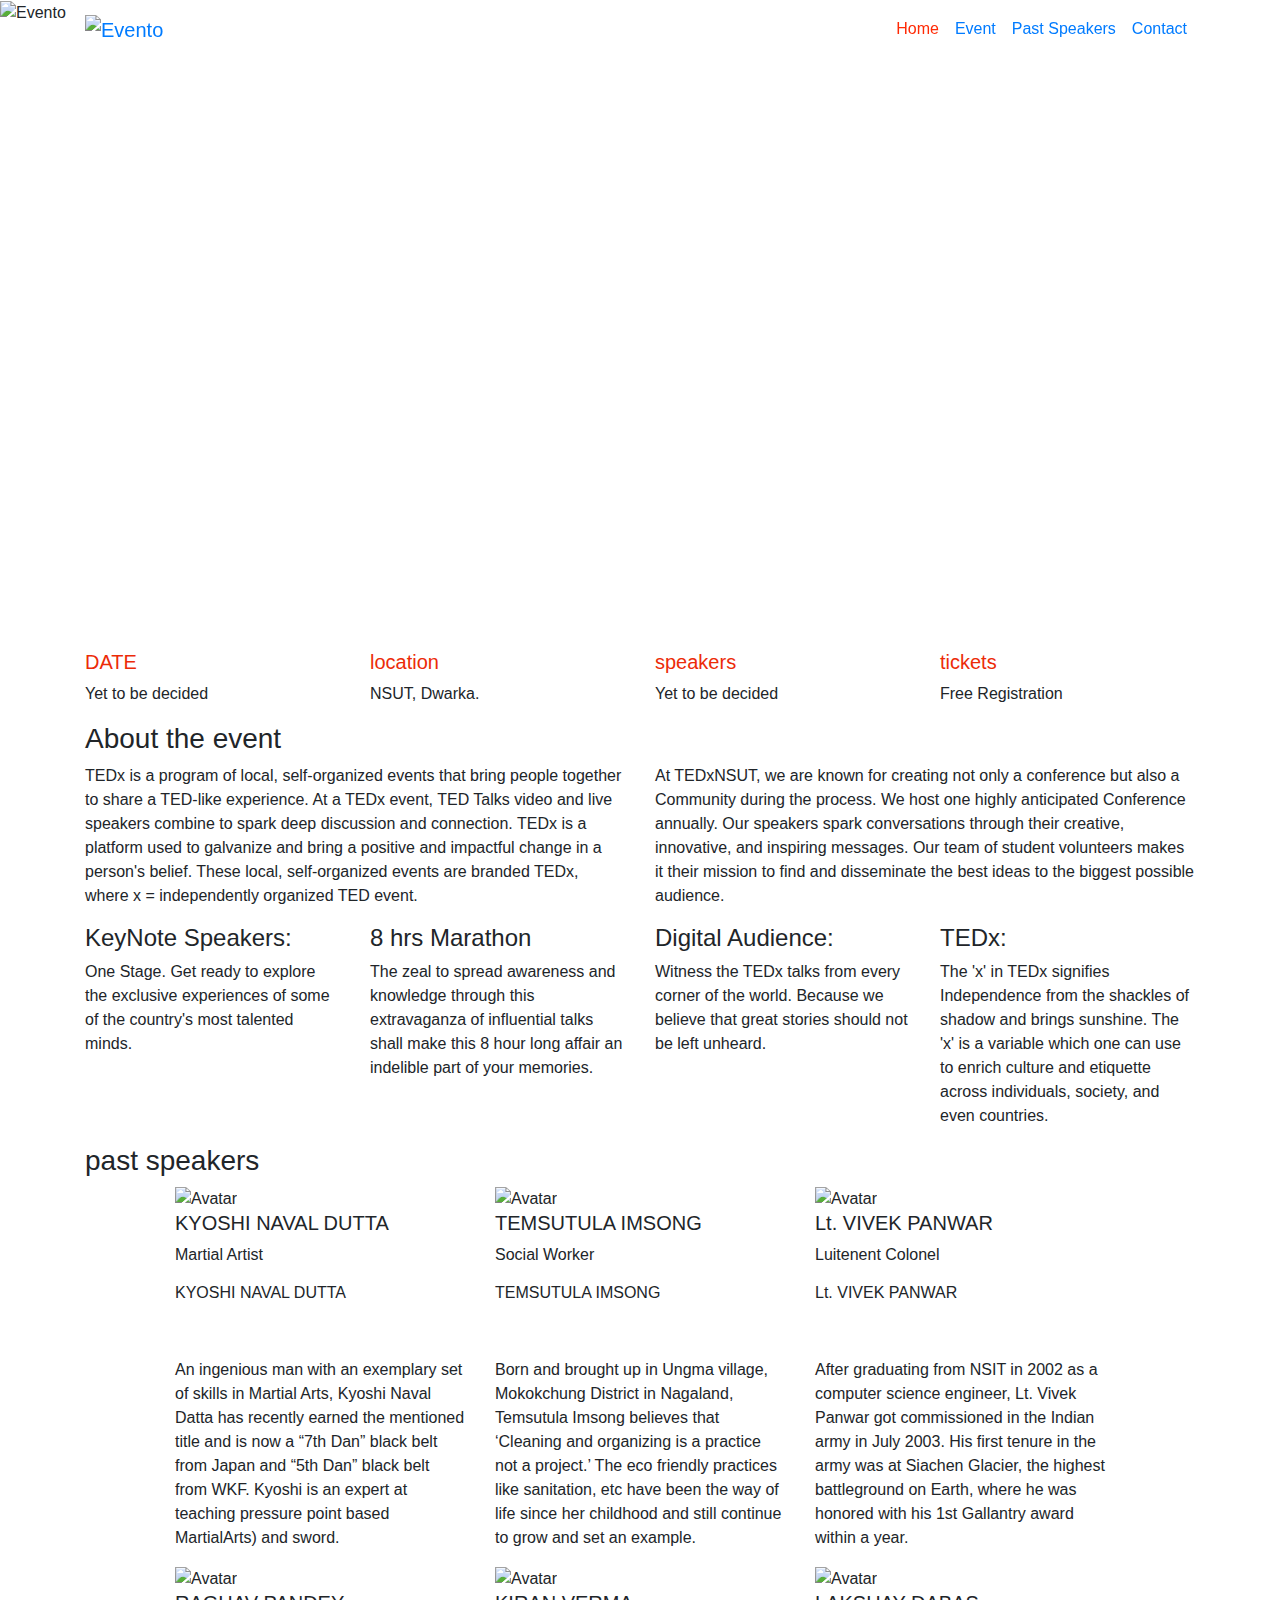
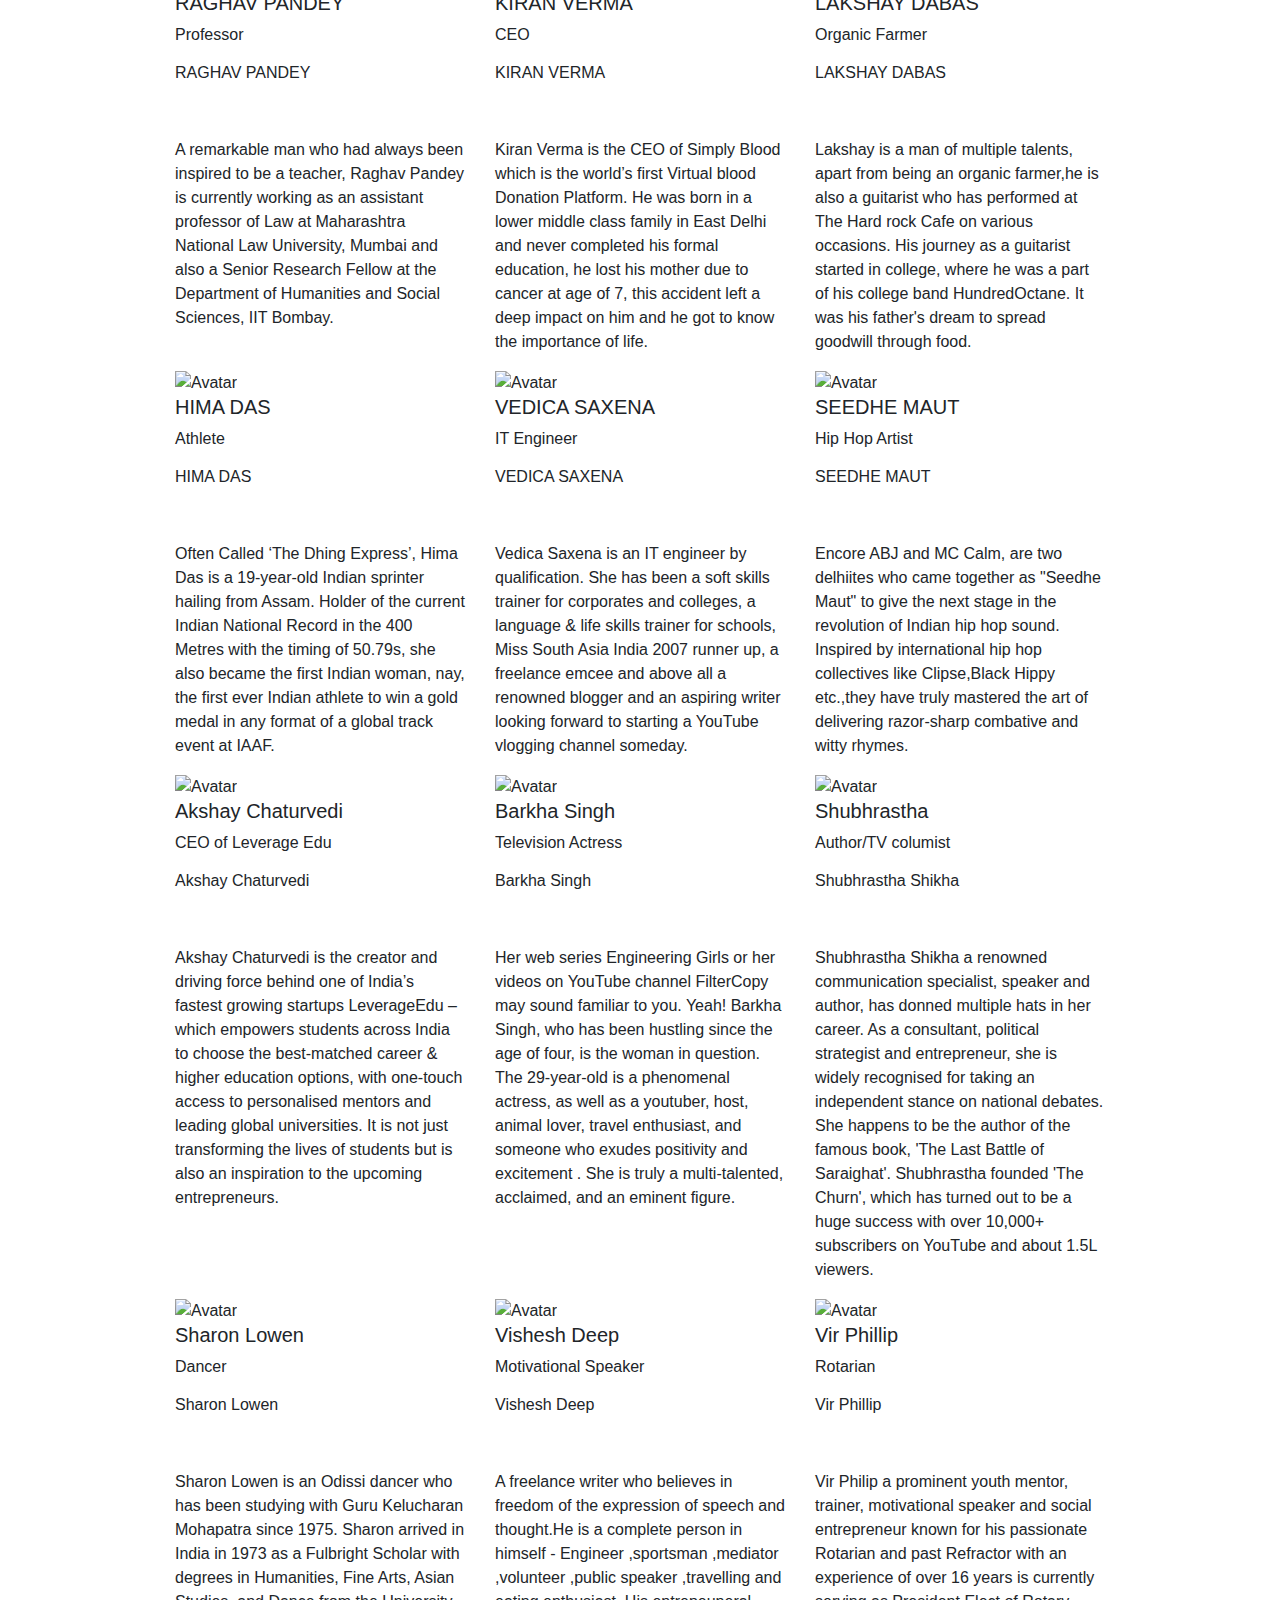
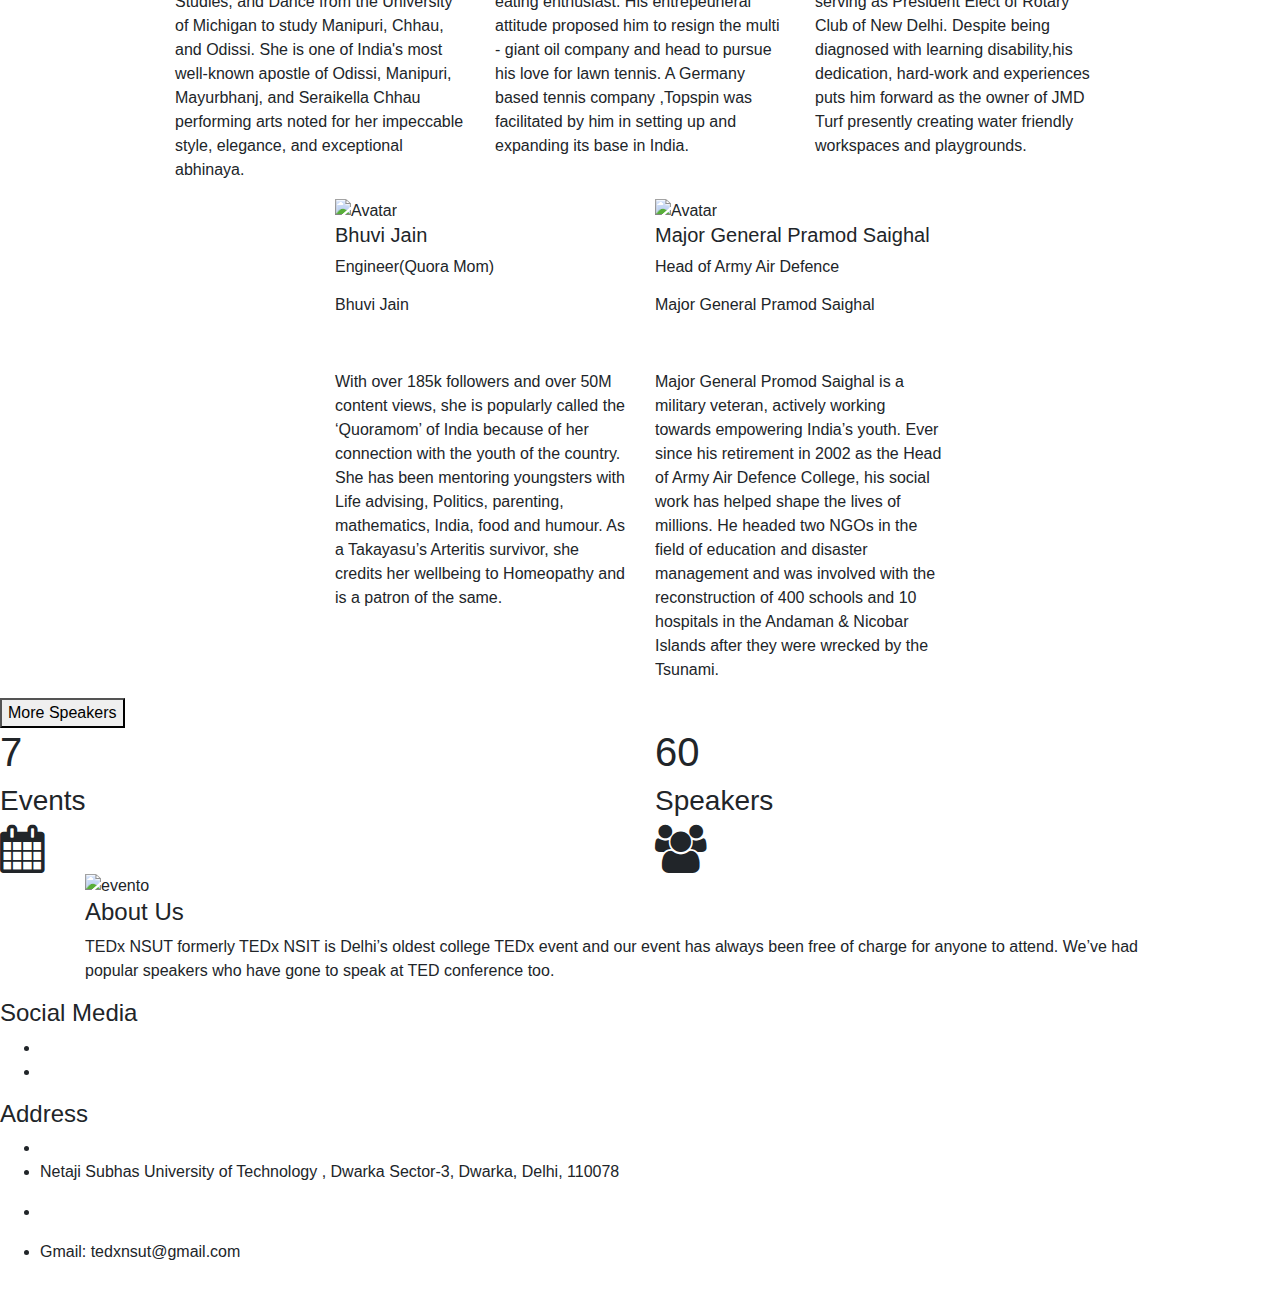
==== commit 31d07b55: "speaker grid" ====
--- a/index1.html
+++ b/index1.html
@@ -9,11 +9,11 @@
     <meta name="keywords" content="Evento , Event , Html, Template">
     <meta name="author" content="ColorLib">
     <meta name="viewport" content="width=device-width, initial-scale=1, maximum-scale=1">
-
-
+    
+    
     <!-- ========== Title ========== -->
     <title>TEDxNSUT</title>
-
+    
     <!-- ========== Favicon Ico ========== -->
     <link rel="icon" href="assets/img/logo.png">
     <!-- ========== STYLESHEETS ========== -->
@@ -39,11 +39,7 @@
     <!--counter-->
     <link rel="stylesheet" href="assets/css/counter.css">
     <link rel="stylesheet" href="https://netdna.bootstrapcdn.com/font-awesome/4.0.3/css/font-awesome.min.css">
-    <!-- faq section -->
-    <link rel="stylesheet" href="/TEDxNSUT_2023/assets/css/faqSection.css">
-    <!-- font awesome -->
-    <link rel="stylesheet" href="https://cdnjs.cloudflare.com/ajax/libs/font-awesome/6.4.0/css/all.min.css" />
-
+    
 </head>
 
 <body>
@@ -328,23 +324,17 @@
             <div class="row justify-content-center">
                 <div class="col-12 col-md-6">
                     <p>
-                        TEDx is a program of local, self-organized events that bring people together to share a TED-like
-                        experience.
-                        At a TEDx event, TED Talks video and live speakers combine to spark deep discussion and
-                        connection. TEDx is a
-                        platform used to galvanize and bring a positive and impactful change in a person's belief. These
-                        local, self-organized
-                        events are branded TEDx, where x = independently organized TED event.
+                        TEDx is a program of local, self-organized events that bring people together to share a TED-like experience. 
+                        At a TEDx event, TED Talks video and live speakers combine to spark deep discussion and connection. TEDx is a 
+                        platform used to galvanize and bring a positive and impactful change in a person's belief. These local, self-organized 
+                        events are branded TEDx, where x = independently organized TED event. 
                     </p>
                 </div>
                 <div class="col-12 col-md-6">
                     <p>
-                        At TEDxNSUT, we are known for creating not only a conference but also a Community during the
-                        process.
-                        We host one highly anticipated Conference annually. Our speakers spark conversations through
-                        their creative,
-                        innovative, and inspiring messages. Our team of student volunteers makes it their mission to
-                        find and disseminate
+                        At TEDxNSUT, we are known for creating not only a conference but also a  Community during the process. 
+                        We host one highly anticipated Conference annually. Our speakers spark conversations through their creative, 
+                        innovative, and inspiring messages. Our team of student volunteers makes it their mission to find and disseminate 
                         the best ideas to the biggest possible audience.
 
                     </p>
@@ -359,7 +349,7 @@
                         <div class="content">
                             <h4>KeyNote Speakers:</h4>
                             <p>
-                                One Stage. Get ready to explore the exclusive experiences of some of the country's most
+                                One Stage. Get ready to explore the exclusive experiences of some of the country's most 
                                 talented minds.
                             </p>
                         </div>
@@ -373,9 +363,9 @@
                             <h4>8 hrs Marathon</h4>
                             <p>
                                 The zeal to spread awareness and knowledge through this extravaganza of influential
-                                talks shall make this 8 hour
+                                talks shall make this 8 hour 
                                 long affair an indelible part of your memories.
-
+                            
 
                             </p>
                         </div>
@@ -389,7 +379,7 @@
                             <h4>Digital Audience:</h4>
                             <p>
                                 Witness the TEDx talks from every corner of the world. Because we believe that great
-                                stories should not be left unheard.
+                                stories should not be left unheard. 
                             </p>
                         </div>
                     </div>
@@ -401,9 +391,8 @@
                         <div class="content">
                             <h4> TEDx:</h4>
                             <p>
-                                The 'x' in TEDx signifies Independence from the shackles of shadow and brings sunshine.
-                                The 'x' is a variable which one can use to enrich culture and etiquette across
-                                individuals, society, and even countries.
+                                The 'x' in TEDx signifies Independence from the shackles of shadow and brings  sunshine.  
+                                The 'x' is a variable which one can use to enrich culture and etiquette across individuals, society, and even countries.
                             </p>
                         </div>
                     </div>
@@ -446,11 +435,11 @@
                                 </p>
                             </div>
                         </div> -->
-        <!-- <img src="assets/img/speakers/s1.png" alt="speaker name"> -->
-        <!-- </div>
+                        <!-- <img src="assets/img/speakers/s1.png" alt="speaker name"> -->
+                    <!-- </div>
                 </div>
             </div> -->
-        <!-- <div class="col-md-3 col-sm-6">
+            <!-- <div class="col-md-3 col-sm-6">
                 <div class="speaker_box">
                     <div class="speaker_img">
                         <div class="container">
@@ -471,11 +460,11 @@
                                 </p>
                             </div>
                         </div> -->
-        <!-- <img src="assets/img/speakers/s1.png" alt="speaker name"> -->
-        <!-- </div>
+                        <!-- <img src="assets/img/speakers/s1.png" alt="speaker name"> -->
+                    <!-- </div>
                 </div>
             </div> -->
-        <!-- <div class="col-md-3 col-sm-6">
+            <!-- <div class="col-md-3 col-sm-6">
                 <div class="speaker_box">
                     <div class="speaker_img">
                         <div class="container">
@@ -495,12 +484,12 @@
                                 </p>
                             </div>
                         </div> -->
-        <!-- <img src="assets/img/speakers/s1.png" alt="speaker name"> -->
-        <!-- </div>
+                        <!-- <img src="assets/img/speakers/s1.png" alt="speaker name"> -->
+                    <!-- </div>
                 </div>
             </div> -->
 
-        <!-- <div class="col-md-3 col-sm-6">
+            <!-- <div class="col-md-3 col-sm-6">
                 <div class="speaker_box">
                     <div class="speaker_img">
                         <div class="container">
@@ -520,11 +509,11 @@
                                 </p>
                             </div>
                         </div> -->
-        <!-- <img src="assets/img/speakers/s1.png" alt="speaker name"> -->
-        <!-- </div>
+                        <!-- <img src="assets/img/speakers/s1.png" alt="speaker name"> -->
+                    <!-- </div>
                 </div>
             </div> -->
-        <!-- <div class="col-md-3 col-sm-6">
+            <!-- <div class="col-md-3 col-sm-6">
                 <div class="speaker_box">
                     <div class="speaker_img">
                         <div class="container">
@@ -544,11 +533,11 @@
                                 </p>
                             </div>
                         </div> -->
-        <!-- <img src="assets/img/speakers/s1.png" alt="speaker name"> -->
-        <!-- </div>
+                        <!-- <img src="assets/img/speakers/s1.png" alt="speaker name"> -->
+                    <!-- </div>
                 </div>
             </div> -->
-        <!-- <div class="col-md-3 col-sm-6">
+            <!-- <div class="col-md-3 col-sm-6">
                 <div class="speaker_box">
                     <div class="speaker_img">
                         <div class="container">
@@ -569,11 +558,11 @@
                                 </p>
                             </div>
                         </div> -->
-        <!-- <img src="assets/img/speakers/s1.png" alt="speaker name"> -->
-        <!-- </div>
+                        <!-- <img src="assets/img/speakers/s1.png" alt="speaker name"> -->
+                    <!-- </div>
                 </div>
             </div> -->
-        <!-- <div class="col-md-3 col-sm-6">
+            <!-- <div class="col-md-3 col-sm-6">
                 <div class="speaker_box">
                     <div class="speaker_img">
                         <div class="container">
@@ -596,11 +585,11 @@
                                 </p>
                             </div>
                         </div> -->
-        <!-- <img src="assets/img/speakers/s1.png" alt="speaker name"> -->
-        <!-- </div>
+                        <!-- <img src="assets/img/speakers/s1.png" alt="speaker name"> -->
+                    <!-- </div>
                 </div>
             </div> -->
-        <!-- <div class="col-md-3 col-sm-6">
+            <!-- <div class="col-md-3 col-sm-6">
                 <div class="speaker_box">
                     <div class="speaker_img">
                         <div class="container">
@@ -624,11 +613,11 @@
                                 </p>
                             </div>
                         </div> -->
-        <!-- <img src="assets/img/speakers/s1.png" alt="speaker name"> -->
-        <!-- </div>
+                        <!-- <img src="assets/img/speakers/s1.png" alt="speaker name"> -->
+                    <!-- </div>
                 </div>
             </div> -->
-        <!-- <div class="col-md-3 col-sm-6">
+            <!-- <div class="col-md-3 col-sm-6">
                 <div class="speaker_box">
                     <div class="speaker_img">
                         <div class="container">
@@ -648,16 +637,16 @@
                                 </p>
                             </div>
                         </div> -->
-        <!-- <img src="assets/img/speakers/s1.png" alt="speaker name"> -->
-        <!-- </div>
+                        <!-- <img src="assets/img/speakers/s1.png" alt="speaker name"> -->
+                    <!-- </div>
                 </div>
             </div>
         </div>
     </section> -->
-        <!--speaker section end -->
-
-        <!--event calender-->
-        <!--<section class="pb100" id="part4">
+    <!--speaker section end -->
+
+    <!--event calender-->
+    <!--<section class="pb100" id="part4">
         <div class="container">
             <div class="table-responsive">
                 <table class="event_calender table">
@@ -705,491 +694,450 @@
     </section>
     <event calender end -->
 
-        <!--speaker section-->
-        <section class="pb100" id="part5">
-            <div class="container">
-                <div class="section_title mb50">
-                    <h3 class="title color-light">
-                        past speakers
-                    </h3>
-                </div>
-            </div>
-            <div class="row justify-content-center no-gutters">
-                <div class="col-md-3 col-sm-6">
-                    <div class="speaker_box">
-                        <div class="speaker_img">
-                            <div class="container">
-                                <img src="assets/img/speakers/s1.png" alt="Avatar" class="image">
-                                <div class="info_box">
-                                    <h5 class="name">KYOSHI NAVAL DUTTA</h5>
-                                    <p class="position">Martial Artist</p>
-                                </div>
-                                <div class="overlay">
-                                    <h6 class=" text_heading color-light">KYOSHI NAVAL DUTTA</h6>
-                                    <p class="text">
-                                        <br><br>
-                                        An ingenious man with an exemplary set of skills
-                                        in Martial Arts, Kyoshi Naval Datta has recently
-                                        earned the mentioned title and is now a “7th Dan”
-                                        black belt from Japan and “5th Dan” black belt from WKF.
-                                        Kyoshi is an expert at teaching pressure point based MartialArts) and sword.
-                                    </p>
-                                </div>
-                            </div>
-                            <!-- <img src="assets/img/speakers/s1.png" alt="speaker name"> -->
-                        </div>
-                    </div>
-                </div>
-                <div class="col-md-3 col-sm-6">
-                    <div class="speaker_box">
-                        <div class="speaker_img">
-                            <div class="container">
-                                <img src="assets/img/speakers/s2.png" alt="Avatar" class="image">
-                                <div class="info_box">
-                                    <h5 class="name">TEMSUTULA IMSONG</h5>
-                                    <p class="position">Social Worker</p>
-                                </div>
-                                <div class="overlay">
-                                    <h6 class=" text_heading color-light">TEMSUTULA IMSONG</h6>
-                                    <p class="text">
-                                        <br><br>
-                                        Born and brought up in Ungma village, Mokokchung District in Nagaland,
-                                        Temsutula Imsong believes that ‘Cleaning and organizing is a
-                                        practice not a project.’ The eco friendly practices like sanitation,
-                                        etc have been the way of life since her childhood and still continue
-                                        to grow and set an example.
-                                    </p>
-                                </div>
-                            </div>
-                            <!-- <img src="assets/img/speakers/s1.png" alt="speaker name"> -->
-                        </div>
-                    </div>
-                </div>
-                <div class="col-md-3 col-sm-6">
-                    <div class="speaker_box">
-                        <div class="speaker_img">
-                            <div class="container">
-                                <img src="assets/img/speakers/s3.png" alt="Avatar" class="image">
-                                <div class="info_box">
-                                    <h5 class="name">Lt. VIVEK PANWAR</h5>
-                                    <p class="position">Luitenent Colonel</p>
-                                </div>
-                                <div class="overlay">
-                                    <h6 class=" text_heading color-light">Lt. VIVEK PANWAR</h6>
-                                    <p class="text">
-                                        <br><br>
-                                        After graduating from NSIT in 2002 as a computer science engineer, Lt.
-                                        Vivek Panwar got commissioned in the Indian army in July 2003. His first
-                                        tenure in the army was at Siachen Glacier, the highest battleground on
-                                        Earth, where he was honored with his 1st Gallantry award within a year.
-                                    </p>
-                                </div>
-                            </div>
-                            <!-- <img src="assets/img/speakers/s1.png" alt="speaker name"> -->
-                        </div>
-                    </div>
-                </div>
-            </div>
-            <div class="row justify-content-center no-gutters">
-                <div class="col-md-3 col-sm-6">
-                    <div class="speaker_box">
-                        <div class="speaker_img">
-                            <div class="container">
-                                <img src="assets/img/speakers/s4.png" alt="Avatar" class="image">
-                                <div class="info_box">
-                                    <h5 class="name">RAGHAV PANDEY</h5>
-                                    <p class="position">Professor</p>
-                                </div>
-                                <div class="overlay">
-                                    <h6 class=" text_heading color-light">RAGHAV PANDEY</h6>
-                                    <p class="text">
-                                        <br><br>
-                                        A remarkable man who had always been inspired to be a teacher, Raghav Pandey
-                                        is currently working as an assistant professor of Law at Maharashtra National
-                                        Law University, Mumbai and also a Senior Research Fellow at the Department
-                                        of Humanities and Social Sciences, IIT Bombay.
-                                    </p>
-                                </div>
-                            </div>
-                            <!-- <img src="assets/img/speakers/s1.png" alt="speaker name"> -->
-                        </div>
-                    </div>
-                </div>
-
-                <div class="col-md-3 col-sm-6">
-                    <div class="speaker_box">
-                        <div class="speaker_img">
-                            <div class="container">
-                                <img src="assets/img/speakers/s5.png" alt="Avatar" class="image">
-                                <div class="info_box">
-                                    <h5 class="name">KIRAN VERMA</h5>
-                                    <p class="position"> CEO </p>
-                                </div>
-                                <div class="overlay">
-                                    <h6 class=" text_heading color-light">KIRAN VERMA</h6>
-                                    <p class="text">
-                                        <br><br>
-                                        Kiran Verma is the CEO of Simply Blood which is the world’s first Virtual blood
-                                        Donation
-                                        Platform. He was born in a lower middle class family in East Delhi and never
-                                        completed
-                                        his formal education, he lost his mother due to cancer at age of 7, this
-                                        accident left
-                                        a deep impact on him and he got to know the importance of life.
-                                    </p>
-                                </div>
-                            </div>
-                            <!-- <img src="assets/img/speakers/s1.png" alt="speaker name"> -->
-                        </div>
-                    </div>
-                </div>
-                <div class="col-md-3 col-sm-6">
-                    <div class="speaker_box">
-                        <div class="speaker_img">
-                            <div class="container">
-                                <img src="assets/img/speakers/s6.png" alt="Avatar" class="image">
-                                <div class="info_box">
-                                    <h5 class="name">LAKSHAY DABAS</h5>
-                                    <p class="position">Organic Farmer</p>
-                                </div>
-                                <div class="overlay">
-                                    <h6 class=" text_heading color-light">LAKSHAY DABAS</h6>
-                                    <p class="text">
-                                        <br><br>
-                                        Lakshay is a man of multiple talents, apart from being an organic farmer,he is
-                                        also a guitarist who has performed at The Hard rock Cafe on various occasions.
-                                        His journey as a guitarist started in college, where he was a part of his
-                                        college
-                                        band HundredOctane. It was his father's dream to spread goodwill through food.
-
-                                    </p>
-                                </div>
-                            </div>
-                            <!-- <img src="assets/img/speakers/s1.png" alt="speaker name"> -->
-                        </div>
-                    </div>
-                </div>
-            </div>
-            <div class="row justify-content-center no-gutters">
-                <div class="col-md-3 col-sm-6">
-                    <div class="speaker_box">
-                        <div class="speaker_img">
-                            <div class="container">
-                                <img src="assets/img/speakers/s7.png" alt="Avatar" class="image">
-                                <div class="info_box">
-                                    <h5 class="name">HIMA DAS</h5>
-                                    <p class="position">Athlete</p>
-                                </div>
-                                <div class="overlay">
-                                    <h6 class=" text_heading color-light">HIMA DAS</h6>
-                                    <p class="text">
-                                        <br><br>
-                                        Often Called ‘The Dhing Express’, Hima Das is a 19-year-old Indian sprinter
-                                        hailing
-                                        from
-                                        Assam. Holder of the current Indian National Record in the 400 Metres with the
-                                        timing of
-                                        50.79s, she also became the first Indian woman, nay, the first ever Indian
-                                        athlete
-                                        to win
-                                        a gold medal in any format of a global track event at IAAF.
-                                    </p>
-                                </div>
-                            </div>
-                            <!-- <img src="assets/img/speakers/s1.png" alt="speaker name"> -->
-                        </div>
-                    </div>
-                </div>
-                <div class="col-md-3 col-sm-6">
-                    <div class="speaker_box">
-                        <div class="speaker_img">
-                            <div class="container">
-                                <img src="assets/img/speakers/s8.png" alt="Avatar" class="image">
-                                <div class="info_box">
-                                    <h5 class="name">VEDICA SAXENA</h5>
-                                    <p class="position">IT Engineer</p>
-                                </div>
-                                <div class="overlay">
-                                    <h6 class=" text_heading color-light">VEDICA SAXENA</h6>
-                                    <p class="text">
-                                        <br><br>
-                                        Vedica Saxena is an IT engineer by qualification. She has been a soft skills
-                                        trainer
-                                        for
-                                        corporates and colleges, a language & life skills trainer for schools, Miss
-                                        South
-                                        Asia India
-                                        2007 runner up, a freelance emcee and above all a renowned blogger and an
-                                        aspiring
-                                        writer
-                                        looking forward to starting a YouTube vlogging channel someday.
-
-                                    </p>
-                                </div>
-                            </div>
-                            <!-- <img src="assets/img/speakers/s1.png" alt="speaker name"> -->
-                        </div>
-                    </div>
-                </div>
-                <div class="col-md-3 col-sm-6">
-                    <div class="speaker_box">
-                        <div class="speaker_img">
-                            <div class="container">
-                                <img src="assets/img/speakers/s9.png" alt="Avatar" class="image">
-                                <div class="info_box">
-                                    <h5 class="name">SEEDHE MAUT</h5>
-                                    <p class="position">Hip Hop Artist</p>
-                                </div>
-                                <div class="overlay">
-                                    <h6 class=" text_heading color-light">SEEDHE MAUT</h6>
-                                    <p class="text">
-                                        <br><br>
-                                        Encore ABJ and MC Calm, are two delhiites who came together as "Seedhe Maut" to
-                                        give
-                                        the next stage in the revolution of Indian hip hop sound. Inspired by
-                                        international hip
-                                        hop collectives like Clipse,Black Hippy etc.,they have truly mastered the art
-                                        of delivering razor-sharp combative and witty rhymes.
-                                    </p>
-                                </div>
-                            </div>
-                            <!-- <img src="assets/img/speakers/s1.png" alt="speaker name"> -->
-                        </div>
-                    </div>
-                </div>
-            </div>
+    <!--speaker section-->
+    <section class="pb100" id="part5">
+        <div class="container">
+            <div class="section_title mb50">
+                <h3 class="title color-light">
+                    past speakers
+                </h3>
+            </div>
+        </div>
+        <div class="row justify-content-center no-gutters">
+            <div class="col-md-3 col-sm-6">
+                <div class="speaker_box">
+                    <div class="speaker_img">
+                        <div class="container">
+                            <img src="assets/img/speakers/s1.png" alt="Avatar" class="image">
+                            <div class="info_box">
+                                <h5 class="name">KYOSHI NAVAL DUTTA</h5>
+                                <p class="position">Martial Artist</p>
+                            </div>
+                            <div class="overlay">
+                                <h6 class=" text_heading color-light">KYOSHI NAVAL DUTTA</h6>
+                                <p class="text">
+                                    <br><br>
+                                    An ingenious man with an exemplary set of skills
+                                    in Martial Arts, Kyoshi Naval Datta has recently
+                                    earned the mentioned title and is now a “7th Dan”
+                                    black belt from Japan and “5th Dan” black belt from WKF.
+                                    Kyoshi is an expert at teaching pressure point based MartialArts) and sword.
+                                </p>
+                            </div>
+                        </div>
+                        <!-- <img src="assets/img/speakers/s1.png" alt="speaker name"> -->
+                    </div>
+                </div>
+            </div>
+            <div class="col-md-3 col-sm-6">
+                <div class="speaker_box">
+                    <div class="speaker_img">
+                        <div class="container">
+                            <img src="assets/img/speakers/s2.png" alt="Avatar" class="image">
+                            <div class="info_box">
+                                <h5 class="name">TEMSUTULA IMSONG</h5>
+                                <p class="position">Social Worker</p>
+                            </div>
+                            <div class="overlay">
+                                <h6 class=" text_heading color-light">TEMSUTULA IMSONG</h6>
+                                <p class="text">
+                                    <br><br>
+                                    Born and brought up in Ungma village, Mokokchung District in Nagaland,
+                                    Temsutula Imsong believes that ‘Cleaning and organizing is a
+                                    practice not a project.’ The eco friendly practices like sanitation,
+                                    etc have been the way of life since her childhood and still continue
+                                    to grow and set an example.
+                                </p>
+                            </div>
+                        </div>
+                        <!-- <img src="assets/img/speakers/s1.png" alt="speaker name"> -->
+                    </div>
+                </div>
+            </div>
+            <div class="col-md-3 col-sm-6">
+                <div class="speaker_box">
+                    <div class="speaker_img">
+                        <div class="container">
+                            <img src="assets/img/speakers/s3.png" alt="Avatar" class="image">
+                            <div class="info_box">
+                                <h5 class="name">Lt. VIVEK PANWAR</h5>
+                                <p class="position">Luitenent Colonel</p>
+                            </div>
+                            <div class="overlay">
+                                <h6 class=" text_heading color-light">Lt. VIVEK PANWAR</h6>
+                                <p class="text">
+                                    <br><br>
+                                    After graduating from NSIT in 2002 as a computer science engineer, Lt.
+                                    Vivek Panwar got commissioned in the Indian army in July 2003. His first
+                                    tenure in the army was at Siachen Glacier, the highest battleground on
+                                    Earth, where he was honored with his 1st Gallantry award within a year.
+                                </p>
+                            </div>
+                        </div>
+                        <!-- <img src="assets/img/speakers/s1.png" alt="speaker name"> -->
+                    </div>
+                </div>
+            </div>
+        </div>
+        <div class="row justify-content-center no-gutters">
+            <div class="col-md-3 col-sm-6">
+                <div class="speaker_box">
+                    <div class="speaker_img">
+                        <div class="container">
+                            <img src="assets/img/speakers/s4.png" alt="Avatar" class="image">
+                            <div class="info_box">
+                                <h5 class="name">RAGHAV PANDEY</h5>
+                                <p class="position">Professor</p>
+                            </div>
+                            <div class="overlay">
+                                <h6 class=" text_heading color-light">RAGHAV PANDEY</h6>
+                                <p class="text">
+                                    <br><br>
+                                    A remarkable man who had always been inspired to be a teacher, Raghav Pandey
+                                    is currently working as an assistant professor of Law at Maharashtra National
+                                    Law University, Mumbai and also a Senior Research Fellow at the Department
+                                    of Humanities and Social Sciences, IIT Bombay.
+                                </p>
+                            </div>
+                        </div>
+                        <!-- <img src="assets/img/speakers/s1.png" alt="speaker name"> -->
+                    </div>
+                </div>
+            </div>
+        
+            <div class="col-md-3 col-sm-6">
+                <div class="speaker_box">
+                    <div class="speaker_img">
+                        <div class="container">
+                            <img src="assets/img/speakers/s5.png" alt="Avatar" class="image">
+                            <div class="info_box">
+                                <h5 class="name">KIRAN VERMA</h5>
+                                <p class="position"> CEO </p>
+                            </div>
+                            <div class="overlay">
+                                <h6 class=" text_heading color-light">KIRAN VERMA</h6>
+                                <p class="text">
+                                    <br><br>
+                                    Kiran Verma is the CEO of Simply Blood which is the world’s first Virtual blood Donation
+                                     Platform. He was born in a lower middle class family in East Delhi and never completed 
+                                     his formal education, he lost his mother due to cancer at age of 7, this accident left 
+                                     a deep impact on him and he got to know the importance of life.
+                                </p>
+                            </div>
+                        </div>
+                        <!-- <img src="assets/img/speakers/s1.png" alt="speaker name"> -->
+                    </div>
+                </div>
+            </div>
+            <div class="col-md-3 col-sm-6">
+                <div class="speaker_box">
+                    <div class="speaker_img">
+                        <div class="container">
+                            <img src="assets/img/speakers/s6.png" alt="Avatar" class="image">
+                            <div class="info_box">
+                                <h5 class="name">LAKSHAY DABAS</h5>
+                                <p class="position">Organic Farmer</p>
+                            </div>
+                            <div class="overlay">
+                                <h6 class=" text_heading color-light">LAKSHAY DABAS</h6>
+                                <p class="text">
+                                    <br><br>
+                                    Lakshay is a man of multiple talents, apart from being an organic farmer,he is
+                                    also a guitarist who has performed at The Hard rock Cafe on various occasions.
+                                    His journey as a guitarist started in college, where he was a part of his college
+                                    band HundredOctane. It was his father's dream to spread goodwill through food.
+
+                                </p>
+                            </div>
+                        </div>
+                        <!-- <img src="assets/img/speakers/s1.png" alt="speaker name"> -->
+                    </div>
+                </div>
+            </div>
+        </div>
+        <div class="row justify-content-center no-gutters">
+            <div class="col-md-3 col-sm-6">
+                <div class="speaker_box">
+                    <div class="speaker_img">
+                        <div class="container">
+                            <img src="assets/img/speakers/s7.png" alt="Avatar" class="image">
+                            <div class="info_box">
+                                <h5 class="name">HIMA DAS</h5>
+                                <p class="position">Athlete</p>
+                            </div>
+                            <div class="overlay">
+                                <h6 class=" text_heading color-light">HIMA DAS</h6>
+                                <p class="text">
+                                    <br><br>
+                                    Often Called ‘The Dhing Express’, Hima Das is a 19-year-old Indian sprinter hailing
+                                    from
+                                    Assam. Holder of the current Indian National Record in the 400 Metres with the
+                                    timing of
+                                    50.79s, she also became the first Indian woman, nay, the first ever Indian athlete
+                                    to win
+                                    a gold medal in any format of a global track event at IAAF.
+                                </p>
+                            </div>
+                        </div>
+                        <!-- <img src="assets/img/speakers/s1.png" alt="speaker name"> -->
+                    </div>
+                </div>
+            </div>
+            <div class="col-md-3 col-sm-6">
+                <div class="speaker_box">
+                    <div class="speaker_img">
+                        <div class="container">
+                            <img src="assets/img/speakers/s8.png" alt="Avatar" class="image">
+                            <div class="info_box">
+                                <h5 class="name">VEDICA SAXENA</h5>
+                                <p class="position">IT Engineer</p>
+                            </div>
+                            <div class="overlay">
+                                <h6 class=" text_heading color-light">VEDICA SAXENA</h6>
+                                <p class="text">
+                                    <br><br>
+                                    Vedica Saxena is an IT engineer by qualification. She has been a soft skills trainer
+                                    for
+                                    corporates and colleges, a language & life skills trainer for schools, Miss South
+                                    Asia India
+                                    2007 runner up, a freelance emcee and above all a renowned blogger and an aspiring
+                                    writer
+                                    looking forward to starting a YouTube vlogging channel someday.
+
+                                </p>
+                            </div>
+                        </div>
+                        <!-- <img src="assets/img/speakers/s1.png" alt="speaker name"> -->
+                    </div>
+                </div>
+            </div>
+            <div class="col-md-3 col-sm-6">
+                <div class="speaker_box">
+                    <div class="speaker_img">
+                        <div class="container">
+                            <img src="assets/img/speakers/s9.png" alt="Avatar" class="image">
+                            <div class="info_box">
+                                <h5 class="name">SEEDHE MAUT</h5>
+                                <p class="position">Hip Hop Artist</p>
+                            </div>
+                            <div class="overlay">
+                                <h6 class=" text_heading color-light">SEEDHE MAUT</h6>
+                                <p class="text">
+                                    <br><br>
+                                    Encore ABJ and MC Calm, are two delhiites who came together as "Seedhe Maut" to give 
+                                    the next stage in the revolution of Indian hip hop sound. Inspired by international hip
+                                     hop collectives like Clipse,Black Hippy etc.,they have truly mastered the art 
+                                     of delivering razor-sharp combative and witty rhymes.
+                                </p>
+                            </div>
+                        </div>
+                        <!-- <img src="assets/img/speakers/s1.png" alt="speaker name"> -->
+                    </div>
+                </div>
+            </div>   
+        </div>
             <!-- </div> -->
-            <div class="row justify-content-center no-gutters">
-                <div class="col-md-3 col-sm-6">
-                    <div class="speaker_box">
-                        <div class="speaker_img">
-                            <div class="container">
-                                <img src="assets/img/speakers1/s1.png" alt="Avatar" class="image">
-                                <div class="info_box">
-                                    <h5 class="name">Akshay Chaturvedi</h5>
-                                    <p class="position">CEO of Leverage Edu </p>
-                                </div>
-                                <div class="overlay">
-                                    <h6 class=" text_heading color-light">Akshay Chaturvedi</h6>
-                                    <p class="text">
-                                        <br><br>
-                                        Akshay Chaturvedi is the creator and driving force behind one of India’s
-                                        fastest growing startups LeverageEdu – which empowers students across India
-                                        to choose the best-matched career & higher education options, with one-touch
-                                        access to personalised mentors and leading global universities. It is not just
-                                        transforming the lives of students but is also an inspiration to the upcoming
-                                        entrepreneurs.
-                                    </p>
-                                </div>
-                            </div>
-                        </div>
-                    </div>
-                </div>
-                <div class="col-md-3 col-sm-6">
-                    <div class="speaker_box">
-                        <div class="speaker_img">
-                            <div class="container">
-                                <img src="assets/img/speakers1/s2.png" alt="Avatar" class="image">
-                                <div class="info_box">
-                                    <h5 class="name">Barkha Singh</h5>
-                                    <p class="position">Television Actress</p>
-                                </div>
-                                <div class="overlay">
-                                    <h6 class=" text_heading color-light">Barkha Singh</h6>
-                                    <p class="text">
-                                        <br><br>
-                                        Her web series Engineering Girls or her videos on YouTube channel FilterCopy may
-                                        sound familiar to you.
-                                        Yeah! Barkha Singh, who has been hustling since the age of four, is the woman in
-                                        question.
-                                        The 29-year-old is a phenomenal actress, as well as a youtuber, host, animal
-                                        lover, travel enthusiast, and
-                                        someone who exudes positivity and excitement .
-                                        She is truly a multi-talented, acclaimed, and an eminent figure.
-                                    </p>
-                                </div>
-                            </div>
-                        </div>
-                    </div>
-
-                </div>
-                <div class="col-md-3 col-sm-6">
-                    <div class="speaker_box">
-                        <div class="speaker_img">
-                            <div class="container">
-                                <img src="assets/img/speakers1/s3.png" alt="Avatar" class="image">
-                                <div class="info_box">
-                                    <h5 class="name">Shubhrastha</h5>
-                                    <p class="position">Author/TV columist</p>
-                                </div>
-                                <div class="overlay">
-                                    <h6 class=" text_heading color-light">Shubhrastha Shikha</h6>
-                                    <p class="text">
-                                        <br><br>
-                                        Shubhrastha Shikha a renowned communication specialist, speaker and author, has
-                                        donned multiple hats in her career.
-                                        As a consultant, political strategist and entrepreneur, she is widely recognised
-                                        for taking an independent stance on
-                                        national debates. She happens to be the author of the famous book, 'The Last
-                                        Battle of Saraighat'. Shubhrastha founded 'The Churn',
-                                        which has turned out to be a huge success with over 10,000+ subscribers on
-                                        YouTube and about 1.5L viewers.
-                                    </p>
-                                </div>
-                            </div>
-                        </div>
-                    </div>
-                </div>
-            </div>
-            <div class="row justify-content-center no-gutters">
-                <div class="col-md-3 col-sm-6">
-                    <div class="speaker_box">
-                        <div class="speaker_img">
-                            <div class="container">
-                                <img src="assets/img/speakers1/s4.png" alt="Avatar" class="image">
-                                <div class="info_box">
-                                    <h5 class="name">Sharon Lowen</h5>
-                                    <p class="position">Dancer</p>
-                                </div>
-                                <div class="overlay">
-                                    <h6 class=" text_heading color-light">Sharon Lowen</h6>
-                                    <p class="text">
-                                        <br><br>
-                                        Sharon Lowen is an Odissi dancer who has been studying with Guru Kelucharan
-                                        Mohapatra since 1975. Sharon arrived in India in 1973 as a Fulbright Scholar
-                                        with degrees in Humanities, Fine Arts, Asian Studies, and Dance from the
-                                        University of Michigan to study Manipuri, Chhau, and Odissi.
-                                        She is one of India's most well-known apostle of Odissi, Manipuri, Mayurbhanj,
-                                        and Seraikella Chhau performing arts noted for her impeccable style, elegance,
-                                        and exceptional abhinaya.
-
-                                    </p>
-                                </div>
-                            </div>
-                        </div>
-                    </div>
-                </div>
-                <div class="col-md-3 col-sm-6">
-                    <div class="speaker_box">
-                        <div class="speaker_img">
-                            <div class="container">
-                                <img src="assets/img/speakers1/s5.png" alt="Avatar" class="image">
-                                <div class="info_box">
-                                    <h5 class="name">Vishesh Deep</h5>
-                                    <p class="position">Motivational Speaker</p>
-                                </div>
-                                <div class="overlay">
-                                    <h6 class=" text_heading color-light">Vishesh Deep</h6>
-                                    <p class="text">
-                                        <br><br>
-                                        A freelance writer who believes in freedom of the expression of speech and
-                                        thought.He is a complete person in himself - Engineer ,sportsman ,mediator
-                                        ,volunteer ,public speaker ,travelling and eating enthusiast.
-                                        His entrepeuneral attitude proposed him to resign the multi - giant oil company
-                                        and head to pursue his love for lawn tennis.
-                                        A Germany based tennis company ,Topspin was facilitated by him in setting up and
-                                        expanding its base in India.
-
-                                    </p>
-                                </div>
-                            </div>
-
-                        </div>
-                    </div>
-                </div>
-                <div class="col-md-3 col-sm-6">
-                    <div class="speaker_box">
-                        <div class="speaker_img">
-                            <div class="container">
-                                <img src="assets/img/speakers1/s6.png" alt="Avatar" class="image">
-                                <div class="info_box">
-                                    <h5 class="name">Vir Phillip</h5>
-                                    <p class="position">Rotarian</p>
-                                </div>
-                                <div class="overlay">
-                                    <h6 class=" text_heading color-light">Vir Phillip</h6>
-                                    <p class="text">
-                                        <br><br>
-                                        Vir Philip a prominent youth mentor, trainer, motivational speaker and social
-                                        entrepreneur known for his
-                                        passionate Rotarian and past Refractor with an experience of over 16 years is
-                                        currently serving as President
-                                        Elect of Rotary Club of New Delhi. Despite being diagnosed with learning
-                                        disability,his dedication, hard-work and experiences puts him forward as
-                                        the owner of JMD Turf presently creating water friendly workspaces and
-                                        playgrounds.
-                                    </p>
-                                </div>
-                            </div>
-                        </div>
-                    </div>
-                </div>
-            </div>
-            <div class="row justify-content-center no-gutters">
-                <div class="col-md-3 col-sm-6">
-                    <div class="speaker_box">
-                        <div class="speaker_img">
-                            <div class="container">
-                                <img src="assets/img/speakers1/s7.png" alt="Avatar" class="image">
-                                <div class="info_box">
-                                    <h5 class="name">Bhuvi Jain</h5>
-                                    <p class="position">Engineer(Quora Mom)</p>
-                                </div>
-                                <div class="overlay">
-                                    <h6 class=" text_heading color-light">Bhuvi Jain</h6>
-                                    <p class="text">
-                                        <br><br>
-                                        With over 185k followers and over 50M content views, she is popularly called the
-                                        ‘Quoramom’ of India because of her connection with the youth of the country.
-                                        She has been mentoring youngsters with Life advising, Politics, parenting,
-                                        mathematics, India, food and humour.
-                                        As a Takayasu’s Arteritis survivor, she credits her wellbeing to Homeopathy and
-                                        is a patron of the same.
-                                    </p>
-                                </div>
-                            </div>
-                        </div>
-                    </div>
-                </div>
-                <div class="col-md-3 col-sm-6">
-                    <div class="speaker_box">
-                        <div class="speaker_img">
-                            <div class="container">
-                                <!-- <img src="assets/img/speakers1/s8.png" alt="speaker name" class = "change"> -->
-                                <img src="assets/img/speakers1/s8.png" alt="Avatar" class="image">
-                                <div class="info_box">
-                                    <h5 class="name">Major General Pramod Saighal</h5>
-                                    <p class="position">Head of Army Air Defence</p>
-                                </div>
-                                <div class="overlay">
-                                    <h6 class=" text_heading color-light">Major General Pramod Saighal</h6>
-                                    <p class="text">
-                                        <br><br>
-                                        Major General Promod Saighal is a military veteran, actively working towards
-                                        empowering India’s youth.
-                                        Ever since his retirement in 2002 as the Head of Army Air Defence College, his
-                                        social work has helped shape the
-                                        lives of millions. He headed two NGOs in the field of education and disaster
-                                        management and was involved with the
-                                        reconstruction of 400 schools and 10 hospitals in the Andaman & Nicobar Islands
-                                        after they were wrecked by the Tsunami.
-                                    </p>
-                                </div>
-                            </div>
-                        </div>
-                    </div>
-                </div>
-            </div>
-            <!-- </div> -->
-            <button type="button"
-                onclick=" window.open('https://www.ted.com/tedx/events?when=past&amp;autocomplete_filter=tedxnsit','_blank')"
-                class="buttons">More Speakers</button>
-
-        </section>
-        <!--speaker section end -->
-
-        <!--brands section -->
-        <!-- <section class="bg-gray pt100 pb100">
+        <div class="row justify-content-center no-gutters">
+            <div class="col-md-3 col-sm-6">
+                <div class="speaker_box">
+                    <div class="speaker_img">
+                        <div class="container">
+                        <img src="assets/img/speakers1/s1.png" alt="Avatar" class = "image">
+                        <div class="info_box">
+                            <h5 class="name">Akshay Chaturvedi</h5>
+                            <p class="position">CEO of Leverage Edu </p>
+                        </div>
+                        <div class="overlay">
+                            <h6 class=" text_heading color-light">Akshay Chaturvedi</h6>
+                            <p class="text">
+                                <br><br>
+                                Akshay Chaturvedi is the creator and driving force behind one of India’s 
+                                fastest growing startups LeverageEdu – which empowers students across India 
+                                to choose the best-matched career & higher education options, with one-touch 
+                                access to personalised mentors and leading global universities. It is not just 
+                                transforming the lives of students but is also an inspiration to the upcoming entrepreneurs.
+                            </p>
+                        </div>
+                    </div>
+                    </div>
+                </div>
+            </div>
+            <div class="col-md-3 col-sm-6">
+                <div class="speaker_box">
+                    <div class="speaker_img">
+                        <div class="container">
+                        <img src="assets/img/speakers1/s2.png" alt="Avatar" class = "image">
+                        <div class="info_box">
+                            <h5 class="name">Barkha Singh</h5>
+                            <p class="position">Television Actress</p>
+                        </div>
+                        <div class="overlay">
+                            <h6 class=" text_heading color-light">Barkha Singh</h6>
+                            <p class="text">
+                                <br><br>
+                                Her web series Engineering Girls or her videos on YouTube channel FilterCopy may sound familiar to you. 
+                                Yeah! Barkha Singh, who has been hustling since the age of four, is the woman in question. 
+                                The 29-year-old is a phenomenal actress, as well as a youtuber, host, animal lover, travel enthusiast, and 
+                                someone who exudes positivity and excitement . 
+                                She is truly a multi-talented, acclaimed, and an eminent figure. 
+                            </p>
+                        </div>
+                    </div>
+                    </div>
+                </div>
+
+            </div>
+            <div class="col-md-3 col-sm-6">
+                <div class="speaker_box">
+                    <div class="speaker_img">
+                        <div class="container">
+                        <img src="assets/img/speakers1/s3.png" alt="Avatar" class = "image">
+                        <div class="info_box">
+                            <h5 class="name">Shubhrastha</h5>
+                            <p class="position">Author/TV columist</p>
+                        </div>
+                        <div class="overlay">
+                            <h6 class=" text_heading color-light">Shubhrastha Shikha</h6>
+                            <p class="text">
+                                <br><br>
+                                Shubhrastha Shikha a renowned communication specialist, speaker and author, has donned multiple hats in her career. 
+                                As a consultant, political strategist and entrepreneur, she is widely recognised for taking an independent stance on 
+                                national debates. She happens to be the author of the famous book, 'The Last Battle of Saraighat'. Shubhrastha founded 'The Churn', 
+                                which has turned out to be a huge success with over 10,000+ subscribers on YouTube and about 1.5L viewers. 
+                            </p>
+                        </div>
+                    </div>
+                    </div>
+                </div>
+            </div>
+        </div> 
+        <div class="row justify-content-center no-gutters">
+            <div class="col-md-3 col-sm-6">
+                <div class="speaker_box">
+                    <div class="speaker_img">
+                        <div class="container">
+                        <img src="assets/img/speakers1/s4.png" alt="Avatar" class = "image">
+                        <div class="info_box">
+                            <h5 class="name">Sharon Lowen</h5>
+                            <p class="position">Dancer</p>
+                        </div>
+                        <div class="overlay">
+                            <h6 class=" text_heading color-light">Sharon Lowen</h6>
+                            <p class="text">
+                                <br><br>
+                                Sharon Lowen is an Odissi dancer who has been studying with Guru Kelucharan Mohapatra since 1975. Sharon arrived in India in 1973 as a Fulbright Scholar with degrees in Humanities, Fine Arts, Asian Studies, and Dance from the University of Michigan to study Manipuri, Chhau, and Odissi.
+                                She is one of India's most well-known apostle of Odissi, Manipuri, Mayurbhanj, and Seraikella Chhau performing arts noted for her impeccable style, elegance, and exceptional abhinaya.
+
+                            </p>
+                        </div>
+                    </div>
+                    </div>
+                </div>
+            </div>
+            <div class="col-md-3 col-sm-6">
+                <div class="speaker_box">
+                    <div class="speaker_img">
+                        <div class="container">
+                        <img src="assets/img/speakers1/s5.png" alt="Avatar" class = "image">
+                        <div class="info_box">
+                            <h5 class="name">Vishesh Deep</h5>
+                            <p class="position">Motivational Speaker</p>
+                        </div>
+                        <div class="overlay">
+                            <h6 class=" text_heading color-light">Vishesh Deep</h6>
+                            <p class="text">
+                                <br><br>
+                                A freelance writer who believes in freedom of the  expression of  speech and thought.He is a complete person  in himself - Engineer ,sportsman ,mediator ,volunteer ,public speaker ,travelling and eating enthusiast.
+                                His entrepeuneral attitude proposed him  to resign the multi - giant oil company and head to pursue his love for lawn tennis. 
+                                 A Germany based tennis company ,Topspin was facilitated by him in setting up and expanding its base in India.
+
+                            </p>
+                        </div>
+                    </div>
+
+                    </div>
+                </div>
+            </div>
+            <div class="col-md-3 col-sm-6">
+                <div class="speaker_box">
+                    <div class="speaker_img">
+                        <div class="container">
+                        <img src="assets/img/speakers1/s6.png" alt="Avatar" class = "image">
+                        <div class="info_box">
+                            <h5 class="name">Vir Phillip</h5>
+                            <p class="position">Rotarian</p>
+                        </div>
+                        <div class="overlay">
+                            <h6 class=" text_heading color-light">Vir Phillip</h6>
+                            <p class="text">
+                                <br><br>
+                                Vir Philip a prominent youth mentor, trainer, motivational speaker and social entrepreneur known for his 
+                                passionate Rotarian and past Refractor with an experience of over 16 years is currently serving as President 
+                                Elect of Rotary Club of New Delhi. Despite being diagnosed with learning disability,his dedication, hard-work and experiences puts him forward as 
+                                the owner of JMD Turf presently creating water friendly workspaces and playgrounds.
+                            </p>
+                        </div>
+                    </div>
+                    </div>
+                </div>
+            </div>
+        </div>
+        <div class="row justify-content-center no-gutters">
+            <div class="col-md-3 col-sm-6">
+                <div class="speaker_box">
+                    <div class="speaker_img">
+                        <div class="container">
+                        <img src="assets/img/speakers1/s7.png" alt="Avatar" class = "image">
+                        <div class="info_box">
+                            <h5 class="name">Bhuvi Jain</h5>
+                            <p class="position">Engineer(Quora Mom)</p>
+                        </div>
+                        <div class="overlay">
+                            <h6 class=" text_heading color-light">Bhuvi Jain</h6>
+                            <p class="text">
+                                <br><br>
+                                With over 185k followers and over 50M content views, she is popularly called the ‘Quoramom’ of India because of her connection with the youth of the country.
+                                She has been mentoring youngsters with Life advising, Politics, parenting, mathematics, India, food and humour. 
+                                As a Takayasu’s Arteritis survivor, she credits her wellbeing to Homeopathy and is a patron of the same.
+                            </p>
+                        </div>
+                    </div>
+                    </div>
+                </div>
+            </div>
+            <div class="col-md-3 col-sm-6">
+                <div class="speaker_box">
+                    <div class="speaker_img">
+                        <div class="container">
+                        <!-- <img src="assets/img/speakers1/s8.png" alt="speaker name" class = "change"> -->
+                        <img src="assets/img/speakers1/s8.png" alt="Avatar" class = "image">
+                        <div class="info_box">
+                            <h5 class="name">Major General Pramod Saighal</h5>
+                            <p class="position">Head of Army Air Defence</p>
+                        </div>
+                        <div class="overlay">
+                            <h6 class=" text_heading color-light">Major General Pramod Saighal</h6>
+                            <p class="text">
+                                <br><br>
+                                Major General Promod Saighal is a military veteran, actively working towards empowering India’s youth. 
+                                Ever since his retirement in 2002 as the Head of Army Air Defence College, his social work has helped shape the 
+                                lives of millions. He headed two NGOs in the field of education and disaster management and was involved with the 
+                                reconstruction of 400 schools and 10 hospitals in the Andaman & Nicobar Islands after they were wrecked by the Tsunami. 
+                            </p>
+                        </div>
+                    </div>
+                    </div>
+                </div>
+            </div>
+            </div>
+        <!-- </div> -->
+       <button type="button" onclick=" window.open('https://www.ted.com/tedx/events?when=past&amp;autocomplete_filter=tedxnsit','_blank')" class="buttons">More Speakers</button>
+ 
+    </section>
+    <!--speaker section end -->
+
+    <!--brands section -->
+    <!-- <section class="bg-gray pt100 pb100">
         <div class="container">
             <div class="section_title mb50">
                 <h3 class="title">
@@ -1216,10 +1164,10 @@
             </div>
         </div>
     </section> -->
-        <!--brands section end-->
-
-        <!--get tickets section -->
-        <!-- <section class="bg-img pt100 pb100" id="part6"> -->
+    <!--brands section end-->
+
+    <!--get tickets section -->
+    <!-- <section class="bg-img pt100 pb100" id="part6"> -->
         <!-- style="background-image: url('assets/img/bg/tickets.png'); -->
         <!-- <div class="container">
             <div class="section_title mb30">
@@ -1236,86 +1184,69 @@
                 </div>
             </div>
         </div> -->
-        <!-- </section> -->
-        <!--get tickets section end-->
-
-        <!--footer start -->
-        <div class="counter-container">
-            <div class="row">
-                <div class="col-md-6 counter-size1">
-                    <h1><span class="counter"> 7</span></h1>
-                    <h3>Events</h3>
-                    <i class="fa fa-calendar" style="font-size: 3em;"></i>
-                </div>
-                <div class="col-md-6 counter-size2">
-                    <h1><span class="counter">60</span></h1>
-                    <h3>Speakers</h3>
-                    <i class="fa fa-users" style="font-size: 3em;"></i>
-                </div>
-            </div>
-            <!--speaker and event counter end-->
-
-        </div>
-        <!-- FAQ SECTION STARTS HERE -->
-        <section class="questions">
-            <div class="title">
-                <h2>FAQ SECTION</h2>
-            </div>
-            <div class="section-center">
-                <!-- here we will inject the faq questions/ans dynamically  -->
-            </div>
-        </section>
-   <!-- FAQ SECTION ENDS HERE -->
-        <!-- footer starts here  -->
-        <footer id="Contact">
-            <div class="container">
-                <div class="footer_logo">
-                    <img src="assets/img/logo2.png" width='35%' alt="evento">
-                </div>
-
-                <div class='main-content'>
-                    <h4>About Us</h4>
-                    <div class='content'>
-                        <p>TEDx NSUT formerly TEDx NSIT is Delhi’s oldest college TEDx event and our event has always
-                            been free of charge for anyone to attend. We’ve had popular speakers who have gone to speak
-                            at TED conference too.</p>
-                    </div>
-                </div>
-            </div>
-
-            <div class="footer_box_body">
-                <h4>Social Media</h4>
-                <ul class="footer_social">
-                    <li>
-                        <a href="https://www.facebook.com/TEDxNSUT"><i class="ion-social-facebook"></i></a>
-                    </li>
-                    <li>
-                        <a href="https://www.instagram.com/tedxnsut/"><i class="ion-social-instagram"></i></a>
-                    </li>
-                </ul>
-            </div>
-
-            <div class='footer_icons'>
-                <h4>Address</h4>
-                <div class="footer_Places">
-                    <ul class="socials">
-                        <li> <i class="ion-social-mail"></i> </li>
-                        <li>
-                            <p class='Place'>Netaji Subhas University of Technology
-                                , Dwarka Sector-3, Dwarka, Delhi, 110078 </p>
-                        </li>
-                        <li> <i class="fas icon-ion:mail"></i> </li>
-                    </ul>
-                    <ul class="socials">
-                        <li>
-                            <p class='Place'>Gmail: tedxnsut@gmail.com</p>
-                        </li>
-                    </ul>
-                </div>
-            </div>
-            <br>
-
-            <!-- <div class="col-12 col-md-4">
+    <!-- </section> -->
+    <!--get tickets section end-->
+
+  <!--footer start -->
+  <div class="counter-container">
+    <div class="row">
+      <div class="col-md-6 counter-size1">
+        <h1><span class="counter"> 7</span></h1>
+        <h3>Events</h3>
+        <i class="fa fa-calendar" style="font-size: 3em;"></i>
+      </div>
+      <div class="col-md-6 counter-size2">
+        <h1><span class="counter">60</span></h1>
+        <h3>Speakers</h3>
+        <i class="fa fa-users" style="font-size: 3em;"></i>
+      </div>
+    </div>
+    <!--speaker and event counter end-->
+
+  </div>
+    <footer id="Contact">
+        <div class="container">
+                            <div class="footer_logo">
+                                <img src="assets/img/logo2.png" width='35%' alt="evento">
+                            </div>
+
+                            <div class='main-content'>
+                                  <h4>About Us</h4>
+                                    <div class='content'>
+                                      <p>TEDx NSUT formerly TEDx NSIT is Delhi’s oldest college TEDx event and our event has always been free of charge for anyone to attend. We’ve had popular speakers who have gone to speak at TED conference too.</p>
+                                    </div>
+                                </div>
+                             </div>
+                           
+                        <div class="footer_box_body">
+                            <h4>Social Media</h4>
+                            <ul class="footer_social">
+                                <li>
+                                    <a href="https://www.facebook.com/TEDxNSUT"><i class="ion-social-facebook"></i></a>
+                                </li>
+                                <li>
+                                    <a href="https://www.instagram.com/tedxnsut/"><i class="ion-social-instagram"></i></a>
+                                </li>
+                            </ul>
+                        </div>
+                       
+                        <div class='footer_icons'> 
+                          <h4>Address</h4>
+                          <div class="footer_Places">   
+                              <ul class="socials">    
+                           <li> <i class="ion-social-mail" ></i> </li>
+                             <li><p class='Place'>Netaji Subhas University of Technology
+                                , Dwarka Sector-3, Dwarka, Delhi, 110078 </p></li>
+                                   <li> <i class="fas icon-ion:mail"></i> </li>
+                                </ul>  
+                                <ul class="socials">    
+                                  <li><p class='Place'>Gmail: tedxnsut@gmail.com</p></li>
+                                 </ul>           
+                          </div>
+                        </div>
+                       <br>
+
+               <!-- <div class="col-12 col-md-4">
                     <div class="footer_box">
                         <div class="footer_header"></div>
                         </div>
@@ -1340,49 +1271,47 @@
                         </div>
                     </div>
                 </div> -->
-        </footer>
-        <!--footer end -->
-
-        <!-- faq section -->
-        <script src="/TEDxNSUT_2023/assets/js/faqSection.js"></script>
-        <!-- codepen scripts -->
-
-        <script src="https://cdn.jsdelivr.net/particles.js/2.0.0/particles.min.js"></script>
-        <script src="https://threejs.org/examples/js/libs/stats.min.js"></script>
-        <script src="index.js"></script>
-
-        <!-- codepen and my scripts end//// -->
-
-        <script src="https://code.jquery.com/jquery-3.2.1.slim.min.js"
-            integrity="sha384-KJ3o2DKtIkvYIK3UENzmM7KCkRr/rE9/Qpg6aAZGJwFDMVNA/GpGFF93hXpG5KkN"
-            crossorigin="anonymous"></script>
-        <script src="https://cdnjs.cloudflare.com/ajax/libs/popper.js/1.12.9/umd/popper.min.js"
-            integrity="sha384-ApNbgh9B+Y1QKtv3Rn7W3mgPxhU9K/ScQsAP7hUibX39j7fakFPskvXusvfa0b4Q"
-            crossorigin="anonymous"></script>
-        <script src="https://maxcdn.bootstrapcdn.com/bootstrap/4.0.0/js/bootstrap.min.js"
-            integrity="sha384-JZR6Spejh4U02d8jOt6vLEHfe/JQGiRRSQQxSfFWpi1MquVdAyjUar5+76PVCmYl"
-            crossorigin="anonymous"></script>
-
-        <!-- codepen scripts end//////// -->
-
-        <!-- jquery -->
-        <script src="assets/js/jquery.min.js"></script>
-        <!-- bootstrap -->
-        <script src="assets/js/popper.js"></script>
-        <script src="assets/js/bootstrap.min.js"></script>
-        <script src="assets/js/waypoints.min.js"></script>
-        <!--slick carousel -->
-        <script src="assets/js/owl.carousel.min.js"></script>
-        <!--parallax -->
-        <script src="assets/js/parallax.min.js"></script>
-        <!--Counter up -->
-        <script src="assets/js/jquery.counterup.min.js"></script>
-        <!--Counter down -->
-        <script src="assets/js/jquery.countdown.min.js"></script>
-        <!-- WOW JS -->
-        <script src="assets/js/wow.min.js"></script>
-        <!-- Custom js -->
-        <script src="assets/js/main.js"></script>
+    </footer>
+    <!--footer end -->
+
+    <!-- codepen scripts -->
+
+    <script src="https://cdn.jsdelivr.net/particles.js/2.0.0/particles.min.js"></script>
+    <script src="https://threejs.org/examples/js/libs/stats.min.js"></script>
+    <script src="index.js"></script>
+
+    <!-- codepen and my scripts end//// -->
+
+    <script src="https://code.jquery.com/jquery-3.2.1.slim.min.js"
+        integrity="sha384-KJ3o2DKtIkvYIK3UENzmM7KCkRr/rE9/Qpg6aAZGJwFDMVNA/GpGFF93hXpG5KkN"
+        crossorigin="anonymous"></script>
+    <script src="https://cdnjs.cloudflare.com/ajax/libs/popper.js/1.12.9/umd/popper.min.js"
+        integrity="sha384-ApNbgh9B+Y1QKtv3Rn7W3mgPxhU9K/ScQsAP7hUibX39j7fakFPskvXusvfa0b4Q"
+        crossorigin="anonymous"></script>
+    <script src="https://maxcdn.bootstrapcdn.com/bootstrap/4.0.0/js/bootstrap.min.js"
+        integrity="sha384-JZR6Spejh4U02d8jOt6vLEHfe/JQGiRRSQQxSfFWpi1MquVdAyjUar5+76PVCmYl"
+        crossorigin="anonymous"></script>
+
+    <!-- codepen scripts end//////// -->
+
+    <!-- jquery -->
+    <script src="assets/js/jquery.min.js"></script>
+    <!-- bootstrap -->
+    <script src="assets/js/popper.js"></script>
+    <script src="assets/js/bootstrap.min.js"></script>
+    <script src="assets/js/waypoints.min.js"></script>
+    <!--slick carousel -->
+    <script src="assets/js/owl.carousel.min.js"></script>
+    <!--parallax -->
+    <script src="assets/js/parallax.min.js"></script>
+    <!--Counter up -->
+    <script src="assets/js/jquery.counterup.min.js"></script>
+    <!--Counter down -->
+    <script src="assets/js/jquery.countdown.min.js"></script>
+    <!-- WOW JS -->
+    <script src="assets/js/wow.min.js"></script>
+    <!-- Custom js -->
+    <script src="assets/js/main.js"></script>
 </body>
 
-</html>+</html>
